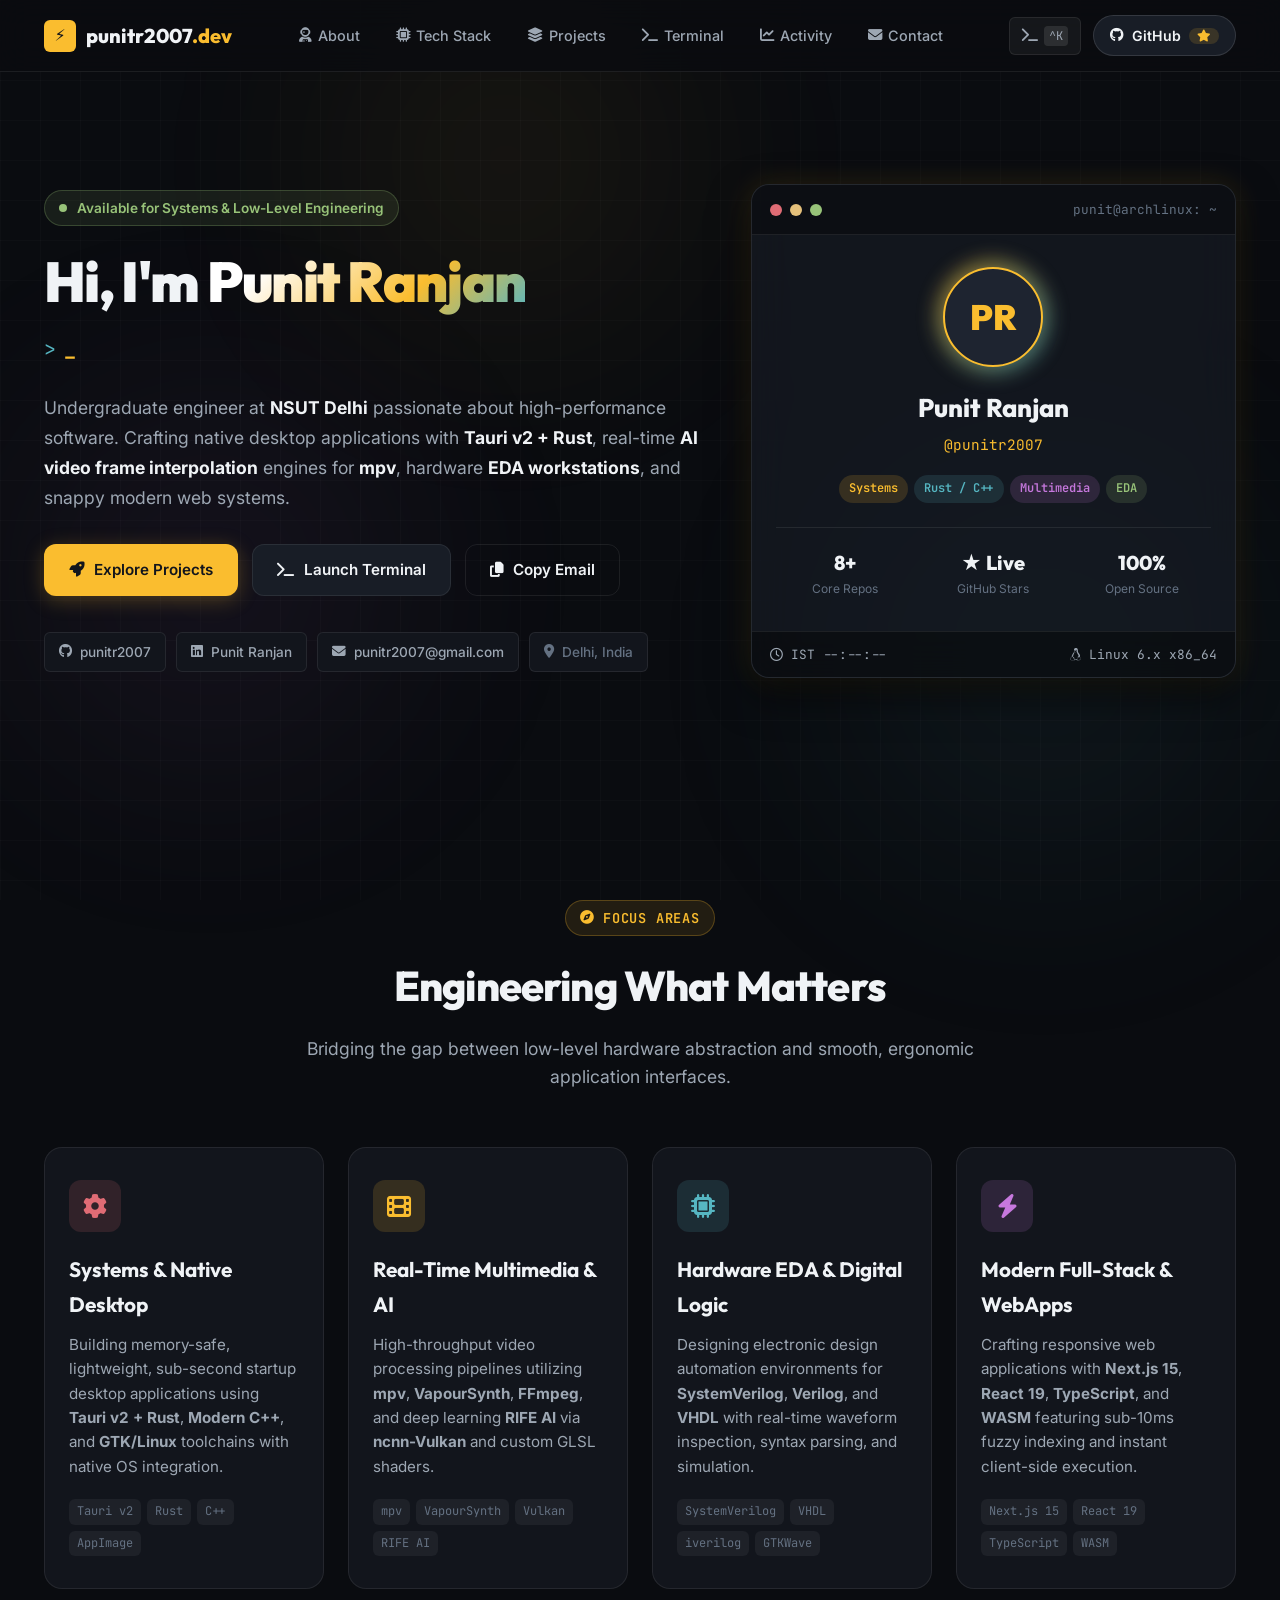
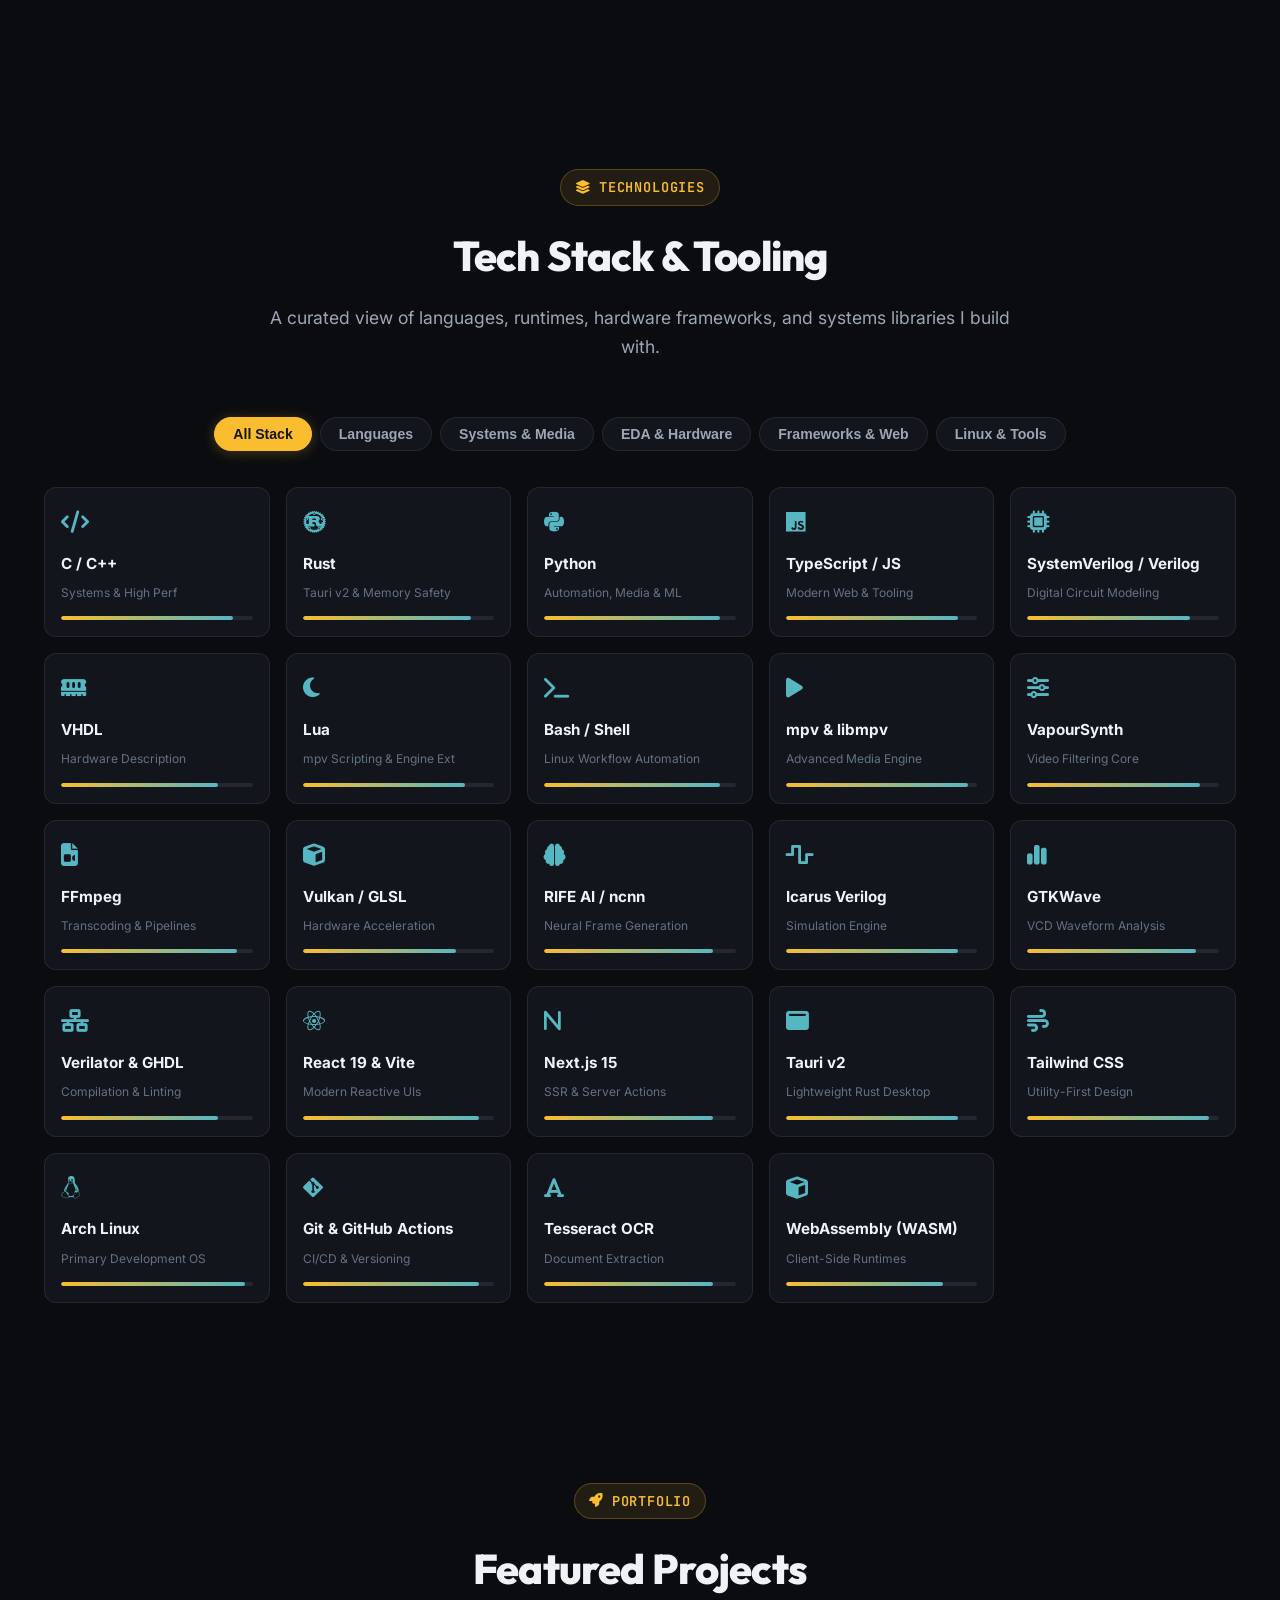
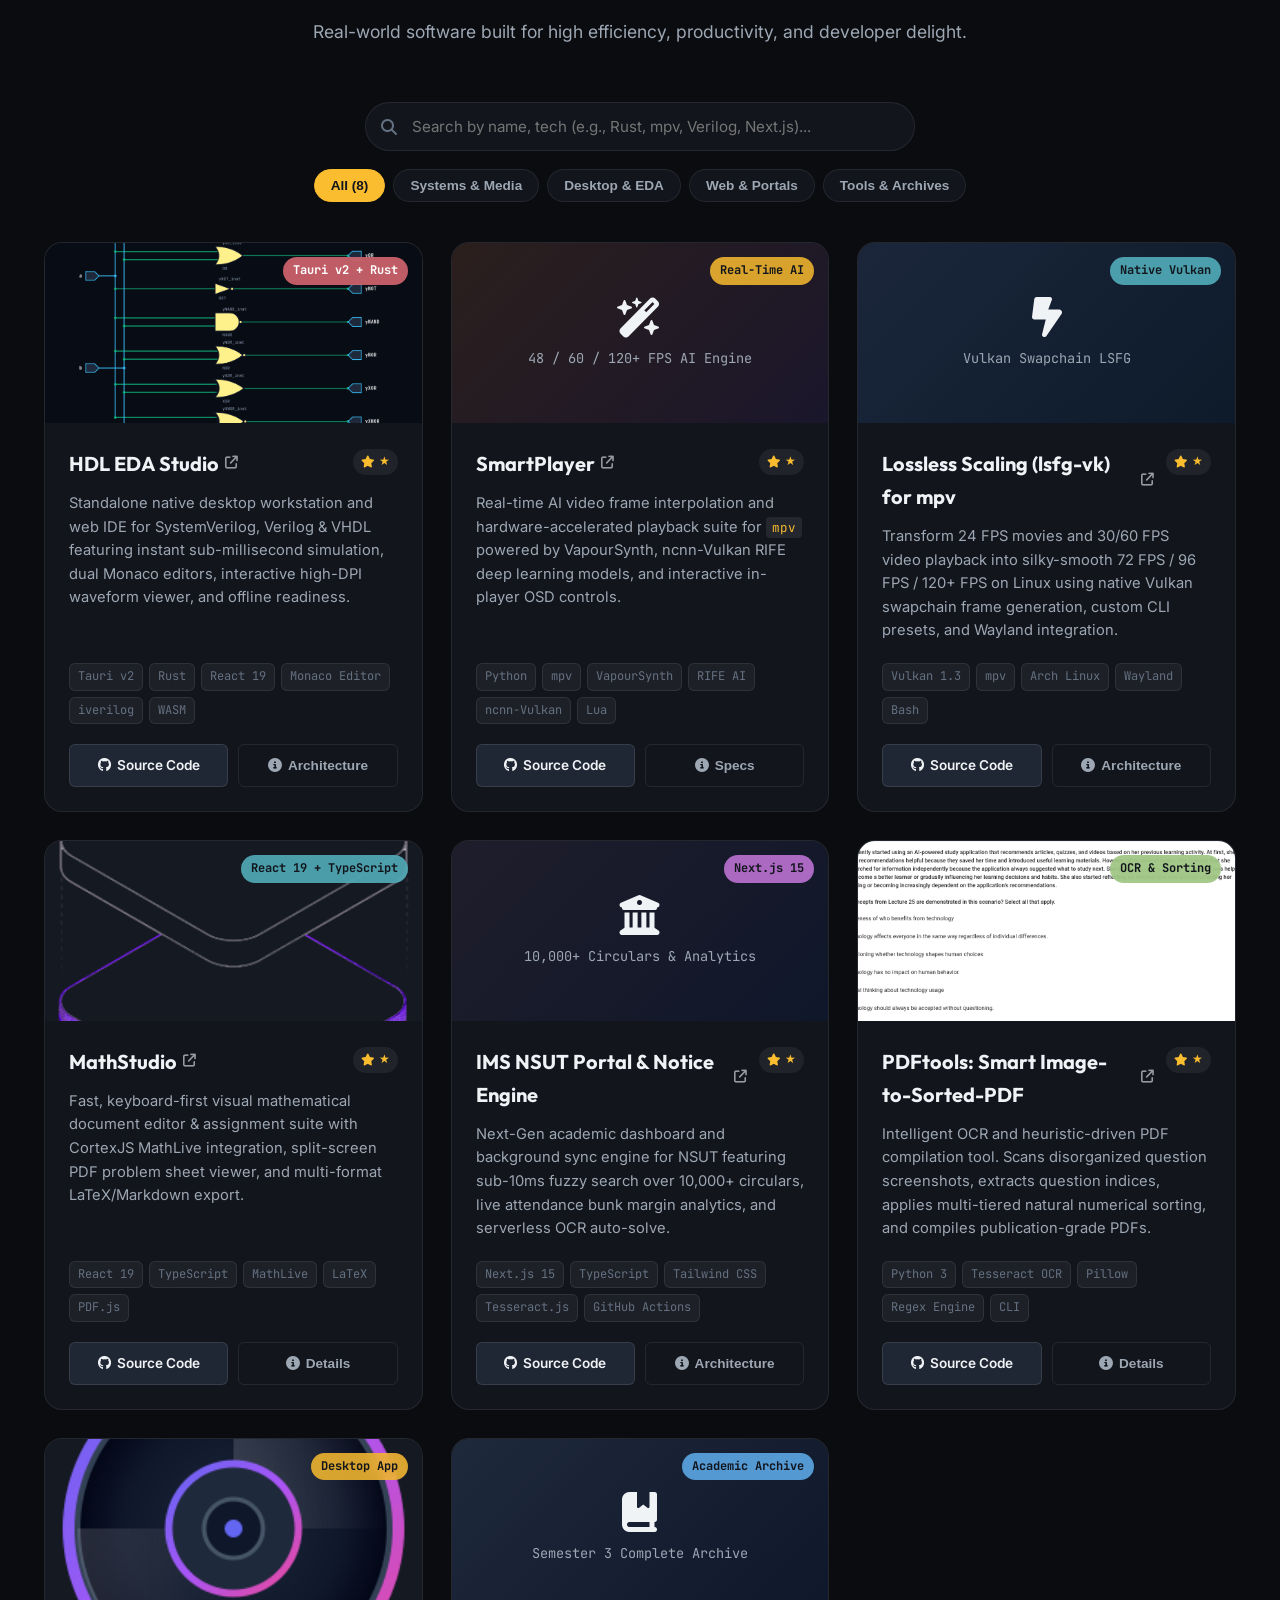
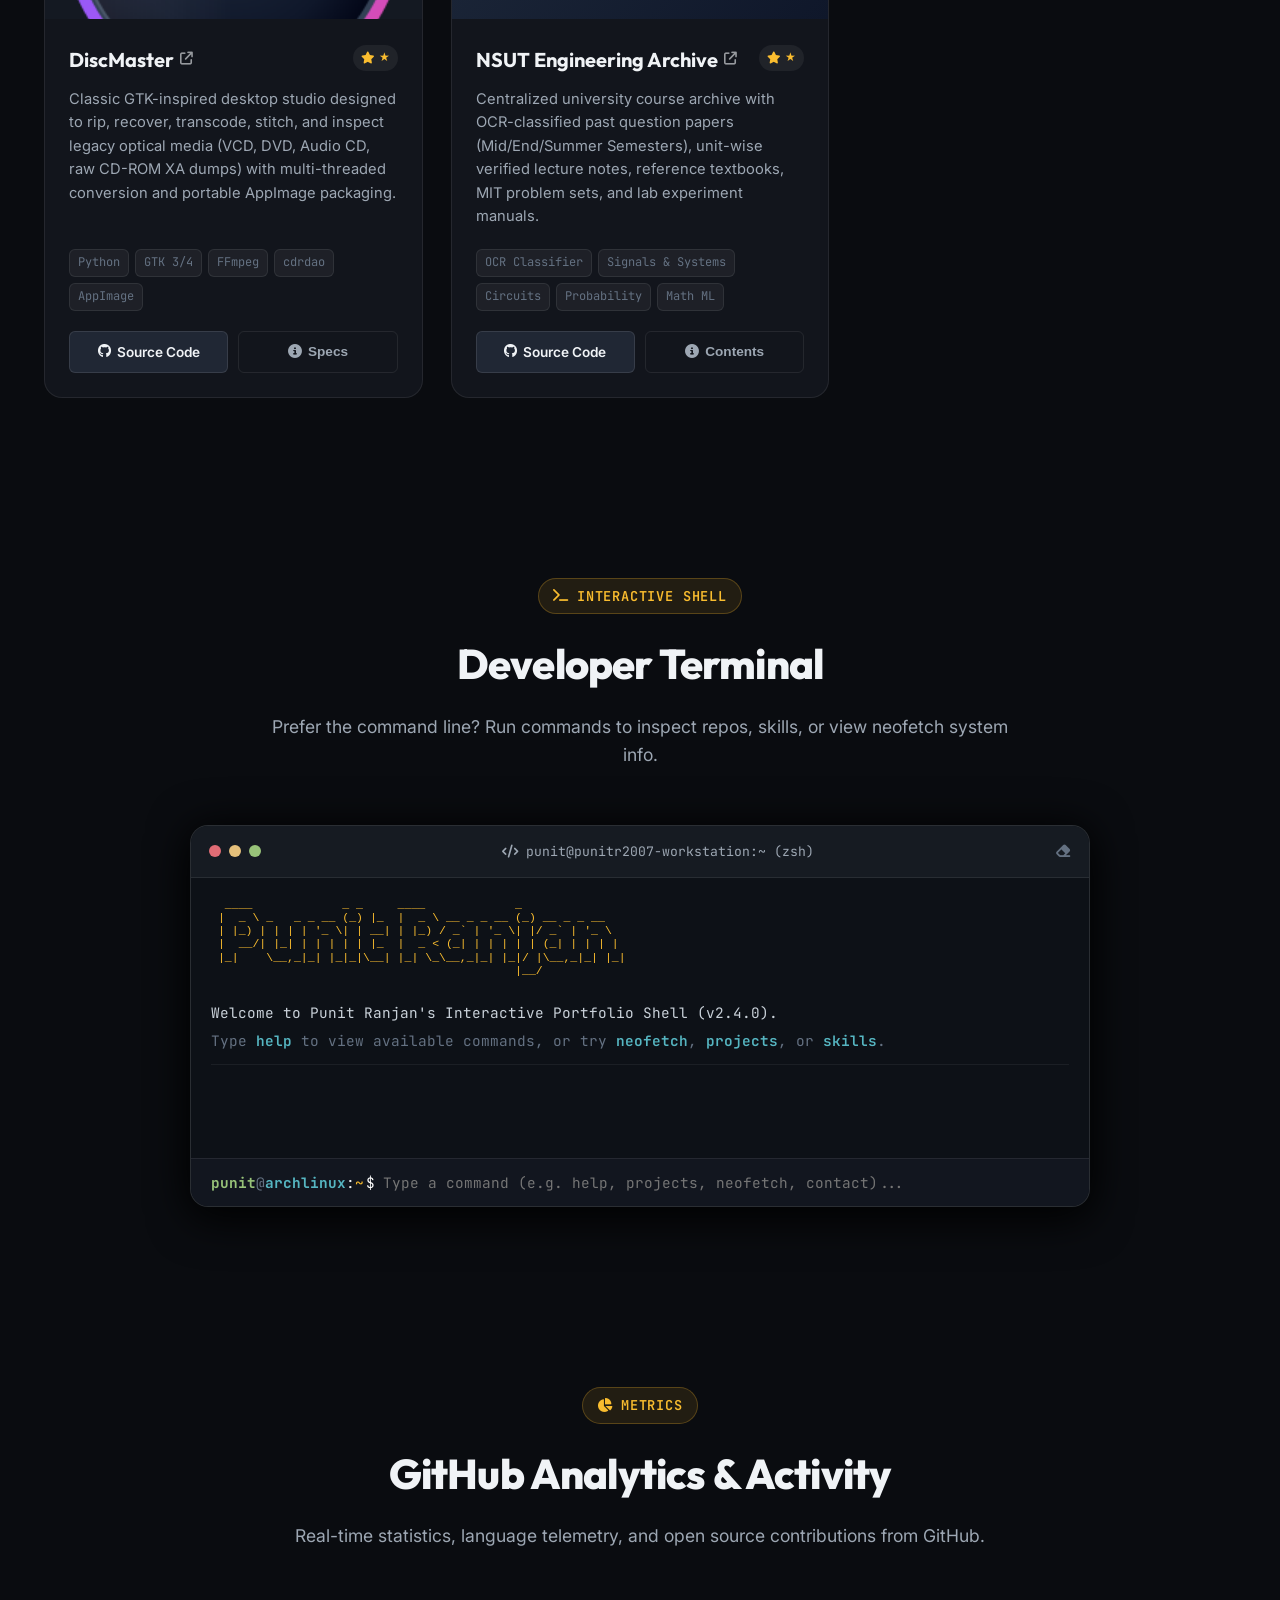
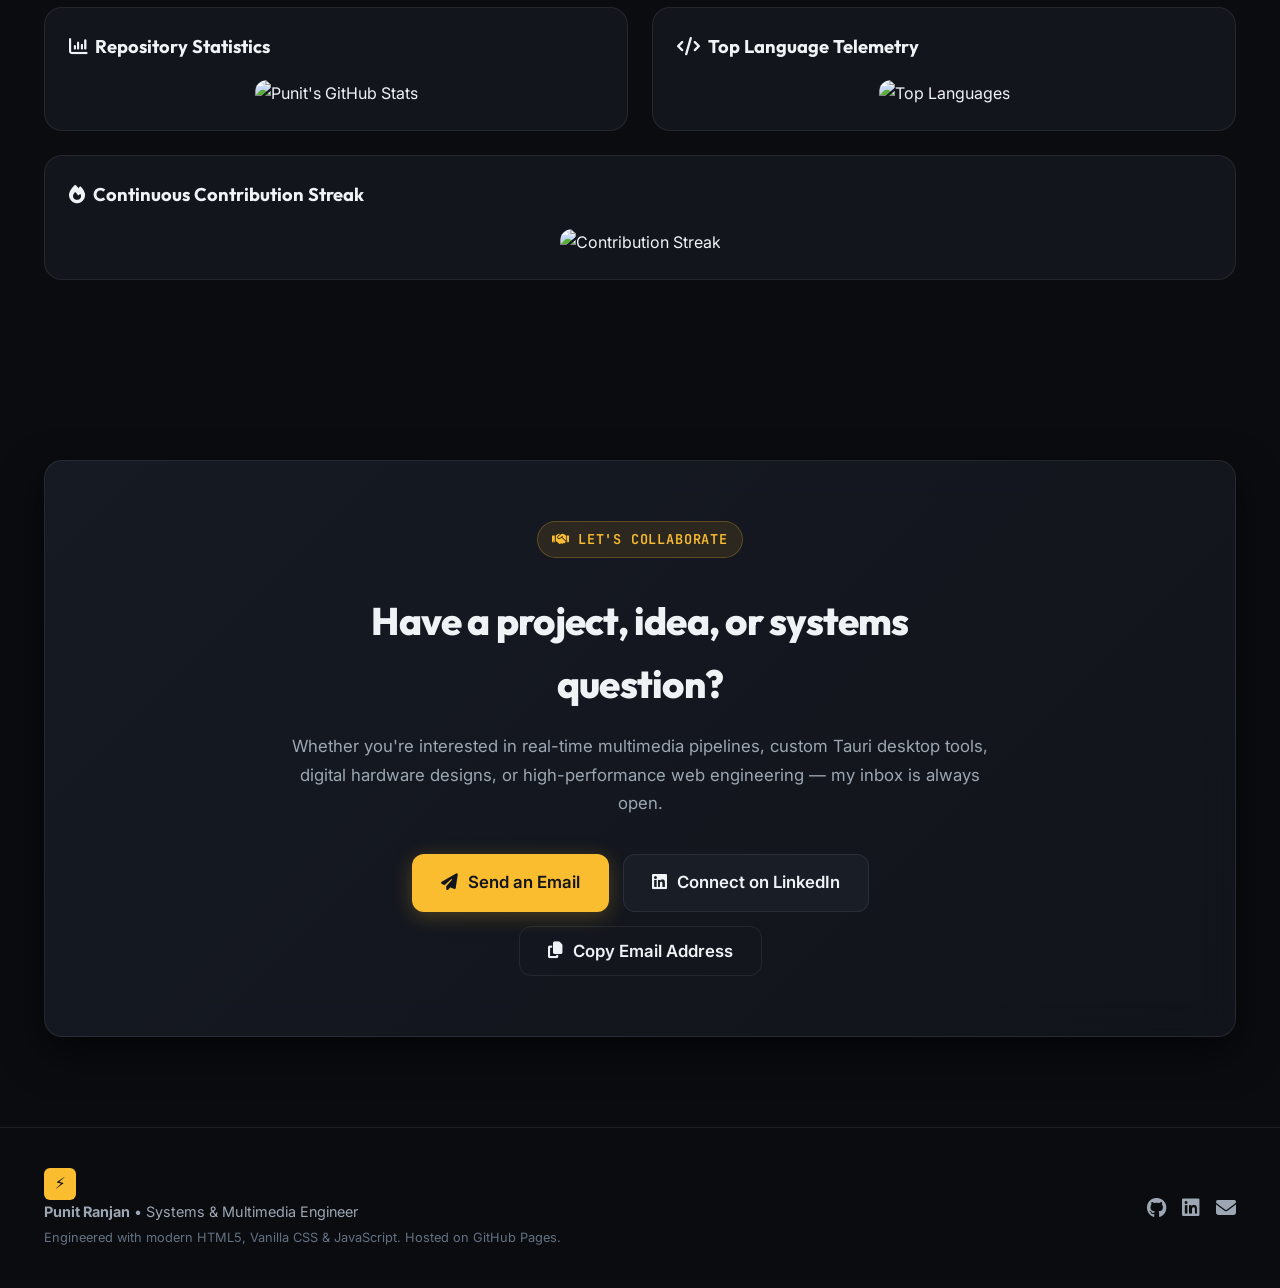
==== index.html @ 8793e2a4 "Add responsive developer portfolio showcase website with GitHub Actions Pages deployment" ====
<!DOCTYPE html>
<html lang="en" class="dark">
<head>
  <meta charset="UTF-8" />
  <meta name="viewport" content="width=device-width, initial-scale=1.0" />
  <meta name="description" content="Punit Ranjan (@punitr2007) — Systems, Multimedia & Desktop Software Engineer. Showcasing Tauri v2 + Rust EDA Workstations, Real-Time AI Video Interpolation for mpv, and High-Performance Web Apps." />
  <meta name="keywords" content="Punit Ranjan, punitr2007, Systems Developer, Tauri, Rust, C++, mpv, VapourSynth, Vulkan, EDA Tools, Verilog, Next.js, NSUT" />
  <meta name="author" content="Punit Ranjan" />
  <meta property="og:title" content="Punit Ranjan | Systems & Multimedia Developer" />
  <meta property="og:description" content="Explore open-source systems engineering, AI video interpolation, hardware EDA tooling, and desktop applications by Punit Ranjan." />
  <meta property="og:type" content="website" />
  <meta property="og:url" content="https://punitr2007.github.io/punitr2007/" />
  
  <title>Punit Ranjan (@punitr2007) — Systems &amp; Multimedia Engineer</title>

  <!-- Google Fonts -->
  <link rel="preconnect" href="https://fonts.googleapis.com" />
  <link rel="preconnect" href="https://fonts.gstatic.com" crossorigin />
  <link href="https://fonts.googleapis.com/css2?family=Fira+Code:wght@400;500;600;700&family=Inter:wght@300;400;500;600;700;800&family=Outfit:wght@400;500;600;700;800;900&family=JetBrains+Mono:wght@400;500;600;700&display=swap" rel="stylesheet" />

  <!-- Font Awesome Icons -->
  <link rel="stylesheet" href="https://cdnjs.cloudflare.com/ajax/libs/font-awesome/6.5.1/css/all.min.css" integrity="sha512-DTOQO9RWCH3ppGqcWaEA1BIZOC6xxalwEsw9c2QQeAIftl+Vegovlnee1c9QX4TctnWMn13TZye+giMm8e2LwA==" crossorigin="anonymous" referrerpolicy="no-referrer" />

  <link rel="stylesheet" href="style.css" />
  <link rel="icon" type="image/svg+xml" href="data:image/svg+xml,<svg xmlns='http://www.w3.org/2000/svg' viewBox='0 0 100 100'><text y='.9em' font-size='90'>⚡</text></svg>" />
</head>
<body>
  <!-- Ambient background glow elements -->
  <div class="bg-glow bg-glow-1" aria-hidden="true"></div>
  <div class="bg-glow bg-glow-2" aria-hidden="true"></div>
  <div class="bg-glow bg-glow-3" aria-hidden="true"></div>
  <div class="grid-overlay" aria-hidden="true"></div>

  <!-- Navigation Header -->
  <header class="site-header" id="navbar">
    <div class="nav-container">
      <a href="#hero" class="brand-logo" aria-label="Home">
        <span class="brand-badge">⚡</span>
        <span class="brand-name">punitr2007<span class="brand-dot">.dev</span></span>
      </a>

      <nav class="nav-menu" id="navMenu">
        <ul class="nav-links">
          <li><a href="#about" class="nav-link"><i class="fa-solid fa-user-astronaut"></i> About</a></li>
          <li><a href="#skills" class="nav-link"><i class="fa-solid fa-microchip"></i> Tech Stack</a></li>
          <li><a href="#projects" class="nav-link"><i class="fa-solid fa-layer-group"></i> Projects</a></li>
          <li><a href="#terminal" class="nav-link"><i class="fa-solid fa-terminal"></i> Terminal</a></li>
          <li><a href="#analytics" class="nav-link"><i class="fa-solid fa-chart-line"></i> Activity</a></li>
          <li><a href="#contact" class="nav-link"><i class="fa-solid fa-envelope"></i> Contact</a></li>
        </ul>
      </nav>

      <div class="nav-actions">
        <button id="terminalToggleBtn" class="btn-icon" title="Toggle Interactive Terminal (Ctrl+K)" aria-label="Open Terminal">
          <i class="fa-solid fa-terminal"></i>
          <span class="kbd-hint">^K</span>
        </button>
        <a href="https://github.com/punitr2007" target="_blank" rel="noopener noreferrer" class="btn-github-pill" aria-label="GitHub Profile">
          <i class="fa-brands fa-github"></i>
          <span>GitHub</span>
          <span class="github-star-count" id="headerStarCount"><i class="fa-solid fa-star"></i></span>
        </a>
        <button class="mobile-toggle" id="mobileMenuBtn" aria-label="Toggle navigation menu">
          <i class="fa-solid fa-bars"></i>
        </button>
      </div>
    </div>
  </header>

  <main>
    <!-- Hero Section -->
    <section class="hero-section" id="hero">
      <div class="container hero-grid">
        <div class="hero-content">
          <div class="status-pill" id="statusPill">
            <span class="pulse-indicator"></span>
            <span class="status-text">Available for Systems &amp; Low-Level Engineering</span>
          </div>

          <h1 class="hero-title">
            Hi, I'm <span class="gradient-text">Punit Ranjan</span>
          </h1>

          <div class="typewriter-container">
            <span class="type-prefix">&gt; </span>
            <span class="typewriter-text" id="typewriter"></span>
            <span class="cursor">_</span>
          </div>

          <p class="hero-description">
            Undergraduate engineer at <b>NSUT Delhi</b> passionate about high-performance software. Crafting native desktop applications with <b>Tauri v2 + Rust</b>, real-time <b>AI video frame interpolation</b> engines for <b>mpv</b>, hardware <b>EDA workstations</b>, and snappy modern web systems.
          </p>

          <div class="hero-cta-group">
            <a href="#projects" class="btn btn-primary">
              <i class="fa-solid fa-rocket"></i> Explore Projects
            </a>
            <a href="#terminal" class="btn btn-secondary">
              <i class="fa-solid fa-terminal"></i> Launch Terminal
            </a>
            <button class="btn btn-outline copy-email-btn" data-email="punitr2007@gmail.com" title="Click to copy email">
              <i class="fa-solid fa-copy"></i> Copy Email
            </button>
          </div>

          <div class="hero-social-strip">
            <a href="https://github.com/punitr2007" target="_blank" rel="noopener noreferrer" class="social-chip" title="GitHub">
              <i class="fa-brands fa-github"></i> <span>punitr2007</span>
            </a>
            <a href="https://www.linkedin.com/in/punit-ranjan-53088028a" target="_blank" rel="noopener noreferrer" class="social-chip" title="LinkedIn">
              <i class="fa-brands fa-linkedin"></i> <span>Punit Ranjan</span>
            </a>
            <a href="mailto:punitr2007@gmail.com" class="social-chip" title="Direct Email">
              <i class="fa-solid fa-envelope"></i> <span>punitr2007@gmail.com</span>
            </a>
            <span class="social-chip location-chip">
              <i class="fa-solid fa-location-dot"></i> <span>Delhi, India</span>
            </span>
          </div>
        </div>

        <div class="hero-visual">
          <div class="profile-card-glass">
            <div class="profile-card-header">
              <div class="window-controls">
                <span class="dot red"></span>
                <span class="dot yellow"></span>
                <span class="dot green"></span>
              </div>
              <div class="window-title">punit@archlinux: ~</div>
            </div>
            
            <div class="profile-card-body">
              <div class="avatar-wrapper">
                <div class="avatar-glow"></div>
                <div class="avatar-placeholder">
                  <span class="avatar-initials">PR</span>
                </div>
              </div>

              <div class="profile-meta">
                <h3 class="profile-name">Punit Ranjan</h3>
                <p class="profile-handle">@punitr2007</p>
                <div class="profile-tags">
                  <span class="tag tag-amber">Systems</span>
                  <span class="tag tag-cyan">Rust / C++</span>
                  <span class="tag tag-purple">Multimedia</span>
                  <span class="tag tag-green">EDA</span>
                </div>
              </div>

              <div class="quick-stats-grid">
                <div class="stat-box">
                  <span class="stat-number" id="heroReposCount">8+</span>
                  <span class="stat-label">Core Repos</span>
                </div>
                <div class="stat-box">
                  <span class="stat-number" id="heroStarsCount">★ Live</span>
                  <span class="stat-label">GitHub Stars</span>
                </div>
                <div class="stat-box">
                  <span class="stat-number">100%</span>
                  <span class="stat-label">Open Source</span>
                </div>
              </div>
            </div>

            <div class="profile-card-footer">
              <div class="live-clock">
                <i class="fa-regular fa-clock"></i> <span id="liveTime">IST --:--:--</span>
              </div>
              <div class="system-tag">
                <i class="fa-brands fa-linux"></i> Linux 6.x x86_64
              </div>
            </div>
          </div>
        </div>
      </div>
    </section>

    <!-- About & Domains Section -->
    <section class="section about-section" id="about">
      <div class="container">
        <div class="section-header">
          <span class="section-badge"><i class="fa-solid fa-compass"></i> Focus Areas</span>
          <h2 class="section-title">Engineering What Matters</h2>
          <p class="section-subtitle">Bridging the gap between low-level hardware abstraction and smooth, ergonomic application interfaces.</p>
        </div>

        <div class="domains-grid">
          <div class="domain-card">
            <div class="domain-icon-box icon-rust">
              <i class="fa-solid fa-gear"></i>
            </div>
            <h3 class="domain-title">Systems &amp; Native Desktop</h3>
            <p class="domain-desc">
              Building memory-safe, lightweight, sub-second startup desktop applications using <b>Tauri v2 + Rust</b>, <b>Modern C++</b>, and <b>GTK/Linux</b> toolchains with native OS integration.
            </p>
            <div class="domain-pills">
              <span>Tauri v2</span>
              <span>Rust</span>
              <span>C++</span>
              <span>AppImage</span>
            </div>
          </div>

          <div class="domain-card">
            <div class="domain-icon-box icon-media">
              <i class="fa-solid fa-film"></i>
            </div>
            <h3 class="domain-title">Real-Time Multimedia &amp; AI</h3>
            <p class="domain-desc">
              High-throughput video processing pipelines utilizing <b>mpv</b>, <b>VapourSynth</b>, <b>FFmpeg</b>, and deep learning <b>RIFE AI</b> via <b>ncnn-Vulkan</b> and custom GLSL shaders.
            </p>
            <div class="domain-pills">
              <span>mpv</span>
              <span>VapourSynth</span>
              <span>Vulkan</span>
              <span>RIFE AI</span>
            </div>
          </div>

          <div class="domain-card">
            <div class="domain-icon-box icon-eda">
              <i class="fa-solid fa-microchip"></i>
            </div>
            <h3 class="domain-title">Hardware EDA &amp; Digital Logic</h3>
            <p class="domain-desc">
              Designing electronic design automation environments for <b>SystemVerilog</b>, <b>Verilog</b>, and <b>VHDL</b> with real-time waveform inspection, syntax parsing, and simulation.
            </p>
            <div class="domain-pills">
              <span>SystemVerilog</span>
              <span>VHDL</span>
              <span>iverilog</span>
              <span>GTKWave</span>
            </div>
          </div>

          <div class="domain-card">
            <div class="domain-icon-box icon-web">
              <i class="fa-solid fa-bolt"></i>
            </div>
            <h3 class="domain-title">Modern Full-Stack &amp; WebApps</h3>
            <p class="domain-desc">
              Crafting responsive web applications with <b>Next.js 15</b>, <b>React 19</b>, <b>TypeScript</b>, and <b>WASM</b> featuring sub-10ms fuzzy indexing and instant client-side execution.
            </p>
            <div class="domain-pills">
              <span>Next.js 15</span>
              <span>React 19</span>
              <span>TypeScript</span>
              <span>WASM</span>
            </div>
          </div>
        </div>
      </div>
    </section>

    <!-- Tech Stack Matrix Section -->
    <section class="section skills-section" id="skills">
      <div class="container">
        <div class="section-header">
          <span class="section-badge"><i class="fa-solid fa-layer-group"></i> Technologies</span>
          <h2 class="section-title">Tech Stack &amp; Tooling</h2>
          <p class="section-subtitle">A curated view of languages, runtimes, hardware frameworks, and systems libraries I build with.</p>
        </div>

        <!-- Category Filters -->
        <div class="tech-filter-bar">
          <button class="tech-filter-btn active" data-filter="all">All Stack</button>
          <button class="tech-filter-btn" data-filter="languages">Languages</button>
          <button class="tech-filter-btn" data-filter="systems">Systems &amp; Media</button>
          <button class="tech-filter-btn" data-filter="eda">EDA &amp; Hardware</button>
          <button class="tech-filter-btn" data-filter="frameworks">Frameworks &amp; Web</button>
          <button class="tech-filter-btn" data-filter="devops">Linux &amp; Tools</button>
        </div>

        <div class="skills-grid" id="skillsContainer">
          <!-- Languages -->
          <div class="skill-item" data-category="languages">
            <div class="skill-icon"><i class="fa-solid fa-code"></i></div>
            <div class="skill-info">
              <h4>C / C++</h4>
              <span>Systems &amp; High Perf</span>
            </div>
            <div class="skill-level"><span style="width: 90%"></span></div>
          </div>

          <div class="skill-item" data-category="languages">
            <div class="skill-icon"><i class="fa-brands fa-rust"></i></div>
            <div class="skill-info">
              <h4>Rust</h4>
              <span>Tauri v2 &amp; Memory Safety</span>
            </div>
            <div class="skill-level"><span style="width: 88%"></span></div>
          </div>

          <div class="skill-item" data-category="languages">
            <div class="skill-icon"><i class="fa-brands fa-python"></i></div>
            <div class="skill-info">
              <h4>Python</h4>
              <span>Automation, Media &amp; ML</span>
            </div>
            <div class="skill-level"><span style="width: 92%"></span></div>
          </div>

          <div class="skill-item" data-category="languages">
            <div class="skill-icon"><i class="fa-brands fa-js"></i></div>
            <div class="skill-info">
              <h4>TypeScript / JS</h4>
              <span>Modern Web &amp; Tooling</span>
            </div>
            <div class="skill-level"><span style="width: 90%"></span></div>
          </div>

          <div class="skill-item" data-category="languages">
            <div class="skill-icon"><i class="fa-solid fa-microchip"></i></div>
            <div class="skill-info">
              <h4>SystemVerilog / Verilog</h4>
              <span>Digital Circuit Modeling</span>
            </div>
            <div class="skill-level"><span style="width: 85%"></span></div>
          </div>

          <div class="skill-item" data-category="languages">
            <div class="skill-icon"><i class="fa-solid fa-memory"></i></div>
            <div class="skill-info">
              <h4>VHDL</h4>
              <span>Hardware Description</span>
            </div>
            <div class="skill-level"><span style="width: 82%"></span></div>
          </div>

          <div class="skill-item" data-category="languages">
            <div class="skill-icon"><i class="fa-solid fa-moon"></i></div>
            <div class="skill-info">
              <h4>Lua</h4>
              <span>mpv Scripting &amp; Engine Ext</span>
            </div>
            <div class="skill-level"><span style="width: 85%"></span></div>
          </div>

          <div class="skill-item" data-category="languages">
            <div class="skill-icon"><i class="fa-solid fa-terminal"></i></div>
            <div class="skill-info">
              <h4>Bash / Shell</h4>
              <span>Linux Workflow Automation</span>
            </div>
            <div class="skill-level"><span style="width: 92%"></span></div>
          </div>

          <!-- Systems & Media -->
          <div class="skill-item" data-category="systems">
            <div class="skill-icon"><i class="fa-solid fa-play"></i></div>
            <div class="skill-info">
              <h4>mpv &amp; libmpv</h4>
              <span>Advanced Media Engine</span>
            </div>
            <div class="skill-level"><span style="width: 95%"></span></div>
          </div>

          <div class="skill-item" data-category="systems">
            <div class="skill-icon"><i class="fa-solid fa-sliders"></i></div>
            <div class="skill-info">
              <h4>VapourSynth</h4>
              <span>Video Filtering Core</span>
            </div>
            <div class="skill-level"><span style="width: 90%"></span></div>
          </div>

          <div class="skill-item" data-category="systems">
            <div class="skill-icon"><i class="fa-solid fa-file-video"></i></div>
            <div class="skill-info">
              <h4>FFmpeg</h4>
              <span>Transcoding &amp; Pipelines</span>
            </div>
            <div class="skill-level"><span style="width: 92%"></span></div>
          </div>

          <div class="skill-item" data-category="systems">
            <div class="skill-icon"><i class="fa-solid fa-cube"></i></div>
            <div class="skill-info">
              <h4>Vulkan / GLSL</h4>
              <span>Hardware Acceleration</span>
            </div>
            <div class="skill-level"><span style="width: 80%"></span></div>
          </div>

          <div class="skill-item" data-category="systems">
            <div class="skill-icon"><i class="fa-solid fa-brain"></i></div>
            <div class="skill-info">
              <h4>RIFE AI / ncnn</h4>
              <span>Neural Frame Generation</span>
            </div>
            <div class="skill-level"><span style="width: 88%"></span></div>
          </div>

          <!-- EDA & Hardware -->
          <div class="skill-item" data-category="eda">
            <div class="skill-icon"><i class="fa-solid fa-wave-square"></i></div>
            <div class="skill-info">
              <h4>Icarus Verilog</h4>
              <span>Simulation Engine</span>
            </div>
            <div class="skill-level"><span style="width: 90%"></span></div>
          </div>

          <div class="skill-item" data-category="eda">
            <div class="skill-icon"><i class="fa-solid fa-chart-simple"></i></div>
            <div class="skill-info">
              <h4>GTKWave</h4>
              <span>VCD Waveform Analysis</span>
            </div>
            <div class="skill-level"><span style="width: 88%"></span></div>
          </div>

          <div class="skill-item" data-category="eda">
            <div class="skill-icon"><i class="fa-solid fa-network-wired"></i></div>
            <div class="skill-info">
              <h4>Verilator &amp; GHDL</h4>
              <span>Compilation &amp; Linting</span>
            </div>
            <div class="skill-level"><span style="width: 82%"></span></div>
          </div>

          <!-- Frameworks & Web -->
          <div class="skill-item" data-category="frameworks">
            <div class="skill-icon"><i class="fa-brands fa-react"></i></div>
            <div class="skill-info">
              <h4>React 19 &amp; Vite</h4>
              <span>Modern Reactive UIs</span>
            </div>
            <div class="skill-level"><span style="width: 92%"></span></div>
          </div>

          <div class="skill-item" data-category="frameworks">
            <div class="skill-icon"><i class="fa-solid fa-n"></i></div>
            <div class="skill-info">
              <h4>Next.js 15</h4>
              <span>SSR &amp; Server Actions</span>
            </div>
            <div class="skill-level"><span style="width: 88%"></span></div>
          </div>

          <div class="skill-item" data-category="frameworks">
            <div class="skill-icon"><i class="fa-solid fa-window-maximize"></i></div>
            <div class="skill-info">
              <h4>Tauri v2</h4>
              <span>Lightweight Rust Desktop</span>
            </div>
            <div class="skill-level"><span style="width: 90%"></span></div>
          </div>

          <div class="skill-item" data-category="frameworks">
            <div class="skill-icon"><i class="fa-solid fa-wind"></i></div>
            <div class="skill-info">
              <h4>Tailwind CSS</h4>
              <span>Utility-First Design</span>
            </div>
            <div class="skill-level"><span style="width: 95%"></span></div>
          </div>

          <!-- DevOps & Tools -->
          <div class="skill-item" data-category="devops">
            <div class="skill-icon"><i class="fa-brands fa-linux"></i></div>
            <div class="skill-info">
              <h4>Arch Linux</h4>
              <span>Primary Development OS</span>
            </div>
            <div class="skill-level"><span style="width: 96%"></span></div>
          </div>

          <div class="skill-item" data-category="devops">
            <div class="skill-icon"><i class="fa-brands fa-git-alt"></i></div>
            <div class="skill-info">
              <h4>Git &amp; GitHub Actions</h4>
              <span>CI/CD &amp; Versioning</span>
            </div>
            <div class="skill-level"><span style="width: 92%"></span></div>
          </div>

          <div class="skill-item" data-category="devops">
            <div class="skill-icon"><i class="fa-solid fa-font"></i></div>
            <div class="skill-info">
              <h4>Tesseract OCR</h4>
              <span>Document Extraction</span>
            </div>
            <div class="skill-level"><span style="width: 88%"></span></div>
          </div>

          <div class="skill-item" data-category="devops">
            <div class="skill-icon"><i class="fa-solid fa-cube"></i></div>
            <div class="skill-info">
              <h4>WebAssembly (WASM)</h4>
              <span>Client-Side Runtimes</span>
            </div>
            <div class="skill-level"><span style="width: 82%"></span></div>
          </div>
        </div>
      </div>
    </section>

    <!-- Projects Showcase Section -->
    <section class="section projects-section" id="projects">
      <div class="container">
        <div class="section-header">
          <span class="section-badge"><i class="fa-solid fa-rocket"></i> Portfolio</span>
          <h2 class="section-title">Featured Projects</h2>
          <p class="section-subtitle">Real-world software built for high efficiency, productivity, and developer delight.</p>
        </div>

        <!-- Project Controls: Search & Category Pills -->
        <div class="project-controls">
          <div class="project-search-box">
            <i class="fa-solid fa-magnifying-glass"></i>
            <input type="text" id="projectSearch" placeholder="Search by name, tech (e.g., Rust, mpv, Verilog, Next.js)..." />
            <button id="clearSearchBtn" class="clear-search" style="display:none;" title="Clear search">&times;</button>
          </div>

          <div class="project-category-pills" id="projectPills">
            <button class="proj-pill active" data-filter="all">All (8)</button>
            <button class="proj-pill" data-filter="systems">Systems &amp; Media</button>
            <button class="proj-pill" data-filter="desktop">Desktop &amp; EDA</button>
            <button class="proj-pill" data-filter="web">Web &amp; Portals</button>
            <button class="proj-pill" data-filter="tools">Tools &amp; Archives</button>
          </div>
        </div>

        <!-- Project Cards Grid -->
        <div class="projects-grid" id="projectsGrid">
          
          <!-- Project 1: HDL EDA Studio -->
          <article class="project-card" data-category="desktop" data-tags="tauri rust verilog vhdl monaco wasm typescript react systemverilog">
            <div class="project-card-banner">
              <img src="assets/verilog_preview.png" alt="HDL EDA Studio Preview" onerror="this.onerror=null; this.src='https://raw.githubusercontent.com/punitr2007/Verilog_Tool/main/assets/preview.png';" />
              <div class="banner-badge badge-rust">Tauri v2 + Rust</div>
            </div>
            <div class="project-card-body">
              <div class="project-card-header">
                <h3 class="project-title">
                  <a href="https://github.com/punitr2007/Verilog_Tool" target="_blank" rel="noopener noreferrer">
                    HDL EDA Studio <i class="fa-solid fa-arrow-up-right-from-square"></i>
                  </a>
                </h3>
                <div class="repo-meta-badges">
                  <span class="meta-badge stars" data-repo="punitr2007/Verilog_Tool"><i class="fa-solid fa-star"></i> <span class="count">★</span></span>
                </div>
              </div>
              <p class="project-desc">
                Standalone native desktop workstation and web IDE for SystemVerilog, Verilog &amp; VHDL featuring instant sub-millisecond simulation, dual Monaco editors, interactive high-DPI waveform viewer, and offline readiness.
              </p>
              <div class="tech-tags">
                <span>Tauri v2</span>
                <span>Rust</span>
                <span>React 19</span>
                <span>Monaco Editor</span>
                <span>iverilog</span>
                <span>WASM</span>
              </div>
              <div class="project-card-actions">
                <a href="https://github.com/punitr2007/Verilog_Tool" target="_blank" rel="noopener noreferrer" class="btn-card primary">
                  <i class="fa-brands fa-github"></i> Source Code
                </a>
                <button class="btn-card secondary open-modal-btn" data-project="verilog_tool">
                  <i class="fa-solid fa-circle-info"></i> Architecture
                </button>
              </div>
            </div>
          </article>

          <!-- Project 2: SmartPlayer -->
          <article class="project-card" data-category="systems" data-tags="python mpv vapoursynth vulkan rife ai linux glsl shaders lua">
            <div class="project-card-banner banner-gradient-media">
              <div class="banner-abstract-icon">
                <i class="fa-solid fa-wand-magic-sparkles"></i>
                <span>48 / 60 / 120+ FPS AI Engine</span>
              </div>
              <div class="banner-badge badge-amber">Real-Time AI</div>
            </div>
            <div class="project-card-body">
              <div class="project-card-header">
                <h3 class="project-title">
                  <a href="https://github.com/punitr2007/SmartPlayer" target="_blank" rel="noopener noreferrer">
                    SmartPlayer <i class="fa-solid fa-arrow-up-right-from-square"></i>
                  </a>
                </h3>
                <div class="repo-meta-badges">
                  <span class="meta-badge stars" data-repo="punitr2007/SmartPlayer"><i class="fa-solid fa-star"></i> <span class="count">★</span></span>
                </div>
              </div>
              <p class="project-desc">
                Real-time AI video frame interpolation and hardware-accelerated playback suite for <code>mpv</code> powered by VapourSynth, ncnn-Vulkan RIFE deep learning models, and interactive in-player OSD controls.
              </p>
              <div class="tech-tags">
                <span>Python</span>
                <span>mpv</span>
                <span>VapourSynth</span>
                <span>RIFE AI</span>
                <span>ncnn-Vulkan</span>
                <span>Lua</span>
              </div>
              <div class="project-card-actions">
                <a href="https://github.com/punitr2007/SmartPlayer" target="_blank" rel="noopener noreferrer" class="btn-card primary">
                  <i class="fa-brands fa-github"></i> Source Code
                </a>
                <button class="btn-card secondary open-modal-btn" data-project="smartplayer">
                  <i class="fa-solid fa-circle-info"></i> Specs
                </button>
              </div>
            </div>
          </article>

          <!-- Project 3: Lossless Scaling mpv -->
          <article class="project-card" data-category="systems" data-tags="vulkan mpv linux arch bash shell wayland x11 shaders lsfg">
            <div class="project-card-banner banner-gradient-vulkan">
              <div class="banner-abstract-icon">
                <i class="fa-solid fa-bolt-lightning"></i>
                <span>Vulkan Swapchain LSFG</span>
              </div>
              <div class="banner-badge badge-cyan">Native Vulkan</div>
            </div>
            <div class="project-card-body">
              <div class="project-card-header">
                <h3 class="project-title">
                  <a href="https://github.com/punitr2007/lsfg-mpv-interpolation-configs" target="_blank" rel="noopener noreferrer">
                    Lossless Scaling (lsfg-vk) for mpv <i class="fa-solid fa-arrow-up-right-from-square"></i>
                  </a>
                </h3>
                <div class="repo-meta-badges">
                  <span class="meta-badge stars" data-repo="punitr2007/lsfg-mpv-interpolation-configs"><i class="fa-solid fa-star"></i> <span class="count">★</span></span>
                </div>
              </div>
              <p class="project-desc">
                Transform 24 FPS movies and 30/60 FPS video playback into silky-smooth 72 FPS / 96 FPS / 120+ FPS on Linux using native Vulkan swapchain frame generation, custom CLI presets, and Wayland integration.
              </p>
              <div class="tech-tags">
                <span>Vulkan 1.3</span>
                <span>mpv</span>
                <span>Arch Linux</span>
                <span>Wayland</span>
                <span>Bash</span>
              </div>
              <div class="project-card-actions">
                <a href="https://github.com/punitr2007/lsfg-mpv-interpolation-configs" target="_blank" rel="noopener noreferrer" class="btn-card primary">
                  <i class="fa-brands fa-github"></i> Source Code
                </a>
                <button class="btn-card secondary open-modal-btn" data-project="lsfg_mpv">
                  <i class="fa-solid fa-circle-info"></i> Architecture
                </button>
              </div>
            </div>
          </article>

          <!-- Project 4: MathStudio -->
          <article class="project-card" data-category="desktop" data-tags="react vite typescript latex mathlive pdf splitview tailwind">
            <div class="project-card-banner">
              <img src="assets/mathstudio.png" alt="MathStudio Preview" onerror="this.onerror=null; this.src='https://raw.githubusercontent.com/punitr2007/mathstudio/main/src/assets/hero.png';" />
              <div class="banner-badge badge-cyan">React 19 + TypeScript</div>
            </div>
            <div class="project-card-body">
              <div class="project-card-header">
                <h3 class="project-title">
                  <a href="https://github.com/punitr2007/mathstudio" target="_blank" rel="noopener noreferrer">
                    MathStudio <i class="fa-solid fa-arrow-up-right-from-square"></i>
                  </a>
                </h3>
                <div class="repo-meta-badges">
                  <span class="meta-badge stars" data-repo="punitr2007/mathstudio"><i class="fa-solid fa-star"></i> <span class="count">★</span></span>
                </div>
              </div>
              <p class="project-desc">
                Fast, keyboard-first visual mathematical document editor &amp; assignment suite with CortexJS MathLive integration, split-screen PDF problem sheet viewer, and multi-format LaTeX/Markdown export.
              </p>
              <div class="tech-tags">
                <span>React 19</span>
                <span>TypeScript</span>
                <span>MathLive</span>
                <span>LaTeX</span>
                <span>PDF.js</span>
              </div>
              <div class="project-card-actions">
                <a href="https://github.com/punitr2007/mathstudio" target="_blank" rel="noopener noreferrer" class="btn-card primary">
                  <i class="fa-brands fa-github"></i> Source Code
                </a>
                <button class="btn-card secondary open-modal-btn" data-project="mathstudio">
                  <i class="fa-solid fa-circle-info"></i> Details
                </button>
              </div>
            </div>
          </article>

          <!-- Project 5: IMS NSUT Modern Portal -->
          <article class="project-card" data-category="web" data-tags="nextjs typescript tailwind scraper search ocr nsut student attendance">
            <div class="project-card-banner banner-gradient-nextjs">
              <div class="banner-abstract-icon">
                <i class="fa-solid fa-building-columns"></i>
                <span>10,000+ Circulars &amp; Analytics</span>
              </div>
              <div class="banner-badge badge-purple">Next.js 15</div>
            </div>
            <div class="project-card-body">
              <div class="project-card-header">
                <h3 class="project-title">
                  <a href="https://github.com/punitr2007/ims_app" target="_blank" rel="noopener noreferrer">
                    IMS NSUT Portal &amp; Notice Engine <i class="fa-solid fa-arrow-up-right-from-square"></i>
                  </a>
                </h3>
                <div class="repo-meta-badges">
                  <span class="meta-badge stars" data-repo="punitr2007/ims_app"><i class="fa-solid fa-star"></i> <span class="count">★</span></span>
                </div>
              </div>
              <p class="project-desc">
                Next-Gen academic dashboard and background sync engine for NSUT featuring sub-10ms fuzzy search over 10,000+ circulars, live attendance bunk margin analytics, and serverless OCR auto-solve.
              </p>
              <div class="tech-tags">
                <span>Next.js 15</span>
                <span>TypeScript</span>
                <span>Tailwind CSS</span>
                <span>Tesseract.js</span>
                <span>GitHub Actions</span>
              </div>
              <div class="project-card-actions">
                <a href="https://github.com/punitr2007/ims_app" target="_blank" rel="noopener noreferrer" class="btn-card primary">
                  <i class="fa-brands fa-github"></i> Source Code
                </a>
                <button class="btn-card secondary open-modal-btn" data-project="ims_app">
                  <i class="fa-solid fa-circle-info"></i> Architecture
                </button>
              </div>
            </div>
          </article>

          <!-- Project 6: PDFtools -->
          <article class="project-card" data-category="tools" data-tags="python ocr tesseract regex pillow pdf sorting heuristics">
            <div class="project-card-banner">
              <img src="assets/pdftools.png" alt="PDFtools Preview" onerror="this.onerror=null; this.src='https://raw.githubusercontent.com/punitr2007/PDFtools/main/Images/Screenshot_20260912_160832.png';" />
              <div class="banner-badge badge-green">OCR &amp; Sorting</div>
            </div>
            <div class="project-card-body">
              <div class="project-card-header">
                <h3 class="project-title">
                  <a href="https://github.com/punitr2007/PDFtools" target="_blank" rel="noopener noreferrer">
                    PDFtools: Smart Image-to-Sorted-PDF <i class="fa-solid fa-arrow-up-right-from-square"></i>
                  </a>
                </h3>
                <div class="repo-meta-badges">
                  <span class="meta-badge stars" data-repo="punitr2007/PDFtools"><i class="fa-solid fa-star"></i> <span class="count">★</span></span>
                </div>
              </div>
              <p class="project-desc">
                Intelligent OCR and heuristic-driven PDF compilation tool. Scans disorganized question screenshots, extracts question indices, applies multi-tiered natural numerical sorting, and compiles publication-grade PDFs.
              </p>
              <div class="tech-tags">
                <span>Python 3</span>
                <span>Tesseract OCR</span>
                <span>Pillow</span>
                <span>Regex Engine</span>
                <span>CLI</span>
              </div>
              <div class="project-card-actions">
                <a href="https://github.com/punitr2007/PDFtools" target="_blank" rel="noopener noreferrer" class="btn-card primary">
                  <i class="fa-brands fa-github"></i> Source Code
                </a>
                <button class="btn-card secondary open-modal-btn" data-project="pdftools">
                  <i class="fa-solid fa-circle-info"></i> Details
                </button>
              </div>
            </div>
          </article>

          <!-- Project 7: DiscMaster -->
          <article class="project-card" data-category="desktop" data-tags="python gtk ffmpeg media cd dvd vcd ripping appimage linux">
            <div class="project-card-banner">
              <img src="assets/discmaster.png" alt="DiscMaster Preview" onerror="this.onerror=null; this.src='https://raw.githubusercontent.com/punitr2007/Discmaster/main/assets/discmaster.png';" />
              <div class="banner-badge badge-amber">Desktop App</div>
            </div>
            <div class="project-card-body">
              <div class="project-card-header">
                <h3 class="project-title">
                  <a href="https://github.com/punitr2007/Discmaster" target="_blank" rel="noopener noreferrer">
                    DiscMaster <i class="fa-solid fa-arrow-up-right-from-square"></i>
                  </a>
                </h3>
                <div class="repo-meta-badges">
                  <span class="meta-badge stars" data-repo="punitr2007/Discmaster"><i class="fa-solid fa-star"></i> <span class="count">★</span></span>
                </div>
              </div>
              <p class="project-desc">
                Classic GTK-inspired desktop studio designed to rip, recover, transcode, stitch, and inspect legacy optical media (VCD, DVD, Audio CD, raw CD-ROM XA dumps) with multi-threaded conversion and portable AppImage packaging.
              </p>
              <div class="tech-tags">
                <span>Python</span>
                <span>GTK 3/4</span>
                <span>FFmpeg</span>
                <span>cdrdao</span>
                <span>AppImage</span>
              </div>
              <div class="project-card-actions">
                <a href="https://github.com/punitr2007/Discmaster" target="_blank" rel="noopener noreferrer" class="btn-card primary">
                  <i class="fa-brands fa-github"></i> Source Code
                </a>
                <button class="btn-card secondary open-modal-btn" data-project="discmaster">
                  <i class="fa-solid fa-circle-info"></i> Specs
                </button>
              </div>
            </div>
          </article>

          <!-- Project 8: Study-Material -->
          <article class="project-card" data-category="tools" data-tags="academic nsut notes pyqs ocr engineering signals circuits math">
            <div class="project-card-banner banner-gradient-academic">
              <div class="banner-abstract-icon">
                <i class="fa-solid fa-book-bookmark"></i>
                <span>Semester 3 Complete Archive</span>
              </div>
              <div class="banner-badge badge-blue">Academic Archive</div>
            </div>
            <div class="project-card-body">
              <div class="project-card-header">
                <h3 class="project-title">
                  <a href="https://github.com/punitr2007/Study-Material" target="_blank" rel="noopener noreferrer">
                    NSUT Engineering Archive <i class="fa-solid fa-arrow-up-right-from-square"></i>
                  </a>
                </h3>
                <div class="repo-meta-badges">
                  <span class="meta-badge stars" data-repo="punitr2007/Study-Material"><i class="fa-solid fa-star"></i> <span class="count">★</span></span>
                </div>
              </div>
              <p class="project-desc">
                Centralized university course archive with OCR-classified past question papers (Mid/End/Summer Semesters), unit-wise verified lecture notes, reference textbooks, MIT problem sets, and lab experiment manuals.
              </p>
              <div class="tech-tags">
                <span>OCR Classifier</span>
                <span>Signals &amp; Systems</span>
                <span>Circuits</span>
                <span>Probability</span>
                <span>Math ML</span>
              </div>
              <div class="project-card-actions">
                <a href="https://github.com/punitr2007/Study-Material" target="_blank" rel="noopener noreferrer" class="btn-card primary">
                  <i class="fa-brands fa-github"></i> Source Code
                </a>
                <button class="btn-card secondary open-modal-btn" data-project="study_material">
                  <i class="fa-solid fa-circle-info"></i> Contents
                </button>
              </div>
            </div>
          </article>

        </div>
      </div>
    </section>

    <!-- Interactive In-Browser CLI Terminal Section -->
    <section class="section terminal-section" id="terminal">
      <div class="container">
        <div class="section-header">
          <span class="section-badge"><i class="fa-solid fa-terminal"></i> Interactive Shell</span>
          <h2 class="section-title">Developer Terminal</h2>
          <p class="section-subtitle">Prefer the command line? Run commands to inspect repos, skills, or view neofetch system info.</p>
        </div>

        <div class="terminal-container">
          <div class="terminal-header">
            <div class="terminal-dots">
              <span class="dot red" title="Close" id="termDotRed"></span>
              <span class="dot yellow" title="Minimize"></span>
              <span class="dot green" title="Maximize"></span>
            </div>
            <div class="terminal-tab">
              <i class="fa-solid fa-code"></i> punit@punitr2007-workstation:~ (zsh)
            </div>
            <div class="terminal-controls">
              <button id="clearTermBtn" title="Clear screen (Ctrl+L)"><i class="fa-solid fa-eraser"></i></button>
            </div>
          </div>

          <div class="terminal-body" id="terminalOutput">
            <div class="term-line banner-line">
              <pre class="ascii-art">
  ____             _ _     ____             _             
 |  _ \ _   _ _ __ (_) |_  |  _ \ __ _ _ __ (_) __ _ _ __  
 | |_) | | | | '_ \| | __| | |_) / _` | '_ \| |/ _` | '_ \ 
 |  __/| |_| | | | | | |_  |  _ < (_| | | | | | (_| | | | |
 |_|    \__,_|_| |_|_|\__| |_| \_\__,_|_| |_|/ |\__,_|_| |_|
                                            |__/            
              </pre>
            </div>
            <div class="term-line">
              Welcome to Punit Ranjan's Interactive Portfolio Shell (v2.4.0).
            </div>
            <div class="term-line text-dim">
              Type <span class="term-cmd">help</span> to view available commands, or try <span class="term-cmd">neofetch</span>, <span class="term-cmd">projects</span>, or <span class="term-cmd">skills</span>.
            </div>
            <div class="term-divider"></div>
          </div>

          <div class="terminal-input-row">
            <span class="prompt-user">punit</span><span class="prompt-at">@</span><span class="prompt-host">archlinux</span>:<span class="prompt-path">~</span><span class="prompt-char">$</span>
            <input type="text" id="terminalInput" autocomplete="off" spellcheck="false" placeholder="Type a command (e.g. help, projects, neofetch, contact)..." />
          </div>
        </div>
      </div>
    </section>

    <!-- GitHub Activity & Analytics Section -->
    <section class="section analytics-section" id="analytics">
      <div class="container">
        <div class="section-header">
          <span class="section-badge"><i class="fa-solid fa-chart-pie"></i> Metrics</span>
          <h2 class="section-title">GitHub Analytics &amp; Activity</h2>
          <p class="section-subtitle">Real-time statistics, language telemetry, and open source contributions from GitHub.</p>
        </div>

        <div class="analytics-grid">
          <div class="analytics-card">
            <div class="analytics-card-header">
              <i class="fa-solid fa-chart-column"></i> Repository Statistics
            </div>
            <div class="analytics-card-body">
              <img src="https://github-readme-stats.vercel.app/api?username=punitr2007&show_icons=true&theme=gruvbox&hide_border=true&count_private=true&include_all_commits=true" alt="Punit's GitHub Stats" loading="lazy" />
            </div>
          </div>

          <div class="analytics-card">
            <div class="analytics-card-header">
              <i class="fa-solid fa-code"></i> Top Language Telemetry
            </div>
            <div class="analytics-card-body">
              <img src="https://github-readme-stats.vercel.app/api/top-langs/?username=punitr2007&layout=compact&theme=gruvbox&hide_border=true&langs_count=8" alt="Top Languages" loading="lazy" />
            </div>
          </div>

          <div class="analytics-card card-full">
            <div class="analytics-card-header">
              <i class="fa-solid fa-fire"></i> Continuous Contribution Streak
            </div>
            <div class="analytics-card-body">
              <img src="https://github-readme-streak-stats.herokuapp.com/?user=punitr2007&theme=gruvbox&hide_border=true" alt="Contribution Streak" loading="lazy" />
            </div>
          </div>
        </div>
      </div>
    </section>

    <!-- Contact & Footer Section -->
    <section class="section contact-section" id="contact">
      <div class="container">
        <div class="contact-box-glass">
          <div class="contact-content">
            <span class="section-badge"><i class="fa-solid fa-handshake"></i> Let's Collaborate</span>
            <h2 class="contact-title">Have a project, idea, or systems question?</h2>
            <p class="contact-desc">
              Whether you're interested in real-time multimedia pipelines, custom Tauri desktop tools, digital hardware designs, or high-performance web engineering — my inbox is always open.
            </p>

            <div class="contact-actions">
              <a href="mailto:punitr2007@gmail.com" class="btn btn-primary btn-lg">
                <i class="fa-solid fa-paper-plane"></i> Send an Email
              </a>
              <a href="https://www.linkedin.com/in/punit-ranjan-53088028a" target="_blank" rel="noopener noreferrer" class="btn btn-secondary btn-lg">
                <i class="fa-brands fa-linkedin"></i> Connect on LinkedIn
              </a>
              <button class="btn btn-outline btn-lg copy-email-btn" data-email="punitr2007@gmail.com">
                <i class="fa-solid fa-copy"></i> Copy Email Address
              </button>
            </div>
          </div>
        </div>
      </div>
    </section>
  </main>

  <footer class="site-footer">
    <div class="container footer-content">
      <div class="footer-left">
        <span class="brand-badge">⚡</span> <b>Punit Ranjan</b> &bull; Systems &amp; Multimedia Engineer
        <p class="footer-subtext">Engineered with modern HTML5, Vanilla CSS &amp; JavaScript. Hosted on GitHub Pages.</p>
      </div>
      <div class="footer-right">
        <a href="https://github.com/punitr2007" target="_blank" rel="noopener noreferrer" aria-label="GitHub"><i class="fa-brands fa-github"></i></a>
        <a href="https://www.linkedin.com/in/punit-ranjan-53088028a" target="_blank" rel="noopener noreferrer" aria-label="LinkedIn"><i class="fa-brands fa-linkedin"></i></a>
        <a href="mailto:punitr2007@gmail.com" aria-label="Email"><i class="fa-solid fa-envelope"></i></a>
      </div>
    </div>
  </footer>

  <!-- Project Details Modal -->
  <div class="modal-backdrop" id="projectModal" aria-hidden="true">
    <div class="modal-window">
      <div class="modal-header">
        <div class="modal-title-box">
          <span class="modal-badge" id="modalBadge">Architecture</span>
          <h3 id="modalTitle">Project Title</h3>
        </div>
        <button class="modal-close" id="modalCloseBtn" aria-label="Close modal">&times;</button>
      </div>
      <div class="modal-body" id="modalBody">
        <!-- Injected via JavaScript -->
      </div>
      <div class="modal-footer" id="modalFooter">
        <!-- Injected via JavaScript -->
      </div>
    </div>
  </div>

  <!-- Toast Notification Container -->
  <div class="toast-container" id="toastContainer"></div>

  <script src="app.js"></script>
</body>
</html>
---- style.css ----
/* ==========================================================================
   Punit Ranjan (@punitr2007) - Developer Portfolio Design System
   High-Aesthetic Obsidian & Cyber Gruvbox Palette
   ========================================================================== */

:root {
  /* Color Palette Tokens */
  --bg-main: #0a0c10;
  --bg-surface: #12151c;
  --bg-surface-elevated: #181d26;
  --bg-glass: rgba(18, 21, 28, 0.75);
  --bg-glass-card: rgba(24, 29, 38, 0.65);
  --bg-glass-hover: rgba(30, 36, 48, 0.85);

  --border-subtle: rgba(255, 255, 255, 0.08);
  --border-accent: rgba(250, 189, 47, 0.35);
  --border-glow: rgba(86, 182, 194, 0.4);

  /* Gruvbox & Cyber Accent Colors */
  --accent-amber: #fabd2f;
  --accent-amber-glow: rgba(250, 189, 47, 0.25);
  --accent-cyan: #56b6c2;
  --accent-cyan-glow: rgba(86, 182, 194, 0.25);
  --accent-emerald: #98c379;
  --accent-emerald-glow: rgba(152, 195, 121, 0.25);
  --accent-purple: #c678dd;
  --accent-purple-glow: rgba(198, 120, 221, 0.25);
  --accent-blue: #61afef;
  --accent-rust: #e06c75;

  /* Typography Colors */
  --text-primary: #f0f3f6;
  --text-secondary: #9da7b3;
  --text-muted: #647182;
  --text-code: #fabd2f;

  /* Fonts */
  --font-sans: 'Inter', system-ui, -apple-system, BlinkMacSystemFont, 'Segoe UI', Roboto, sans-serif;
  --font-display: 'Outfit', var(--font-sans);
  --font-mono: 'JetBrains Mono', 'Fira Code', monospace;

  /* Layout */
  --container-max: 1240px;
  --nav-height: 72px;
  --radius-sm: 6px;
  --radius-md: 12px;
  --radius-lg: 18px;
  --radius-full: 9999px;

  /* Shadows */
  --shadow-sm: 0 2px 8px rgba(0, 0, 0, 0.3);
  --shadow-md: 0 8px 24px rgba(0, 0, 0, 0.4);
  --shadow-lg: 0 16px 40px rgba(0, 0, 0, 0.6);
  --shadow-glow-amber: 0 0 30px rgba(250, 189, 47, 0.15);
  --shadow-glow-cyan: 0 0 30px rgba(86, 182, 194, 0.15);

  /* Transitions */
  --transition-fast: 0.18s cubic-bezier(0.16, 1, 0.3, 1);
  --transition-normal: 0.28s cubic-bezier(0.16, 1, 0.3, 1);
  --transition-slow: 0.45s cubic-bezier(0.16, 1, 0.3, 1);
}

/* Base Reset */
*, *::before, *::after {
  box-sizing: border-box;
  margin: 0;
  padding: 0;
}

html {
  scroll-behavior: smooth;
  scroll-padding-top: calc(var(--nav-height) + 20px);
  color-scheme: dark;
}

body {
  background-color: var(--bg-main);
  color: var(--text-primary);
  font-family: var(--font-sans);
  line-height: 1.65;
  font-size: 16px;
  overflow-x: hidden;
  position: relative;
  min-height: 100vh;
  -webkit-font-smoothing: antialiased;
  -moz-osx-font-smoothing: grayscale;
}

/* Custom Scrollbar */
::-webkit-scrollbar {
  width: 9px;
}
::-webkit-scrollbar-track {
  background: var(--bg-main);
}
::-webkit-scrollbar-thumb {
  background: rgba(255, 255, 255, 0.15);
  border-radius: var(--radius-full);
}
::-webkit-scrollbar-thumb:hover {
  background: var(--accent-amber);
}

/* Ambient Background Visuals */
.bg-glow {
  position: fixed;
  border-radius: 50%;
  filter: blur(120px);
  pointer-events: none;
  z-index: 0;
  opacity: 0.45;
  will-change: transform;
}

.bg-glow-1 {
  top: -10%;
  left: 20%;
  width: 500px;
  height: 500px;
  background: radial-gradient(circle, var(--accent-amber-glow) 0%, transparent 70%);
  animation: floatAmbient 18s ease-in-out infinite alternate;
}

.bg-glow-2 {
  top: 40%;
  right: -5%;
  width: 600px;
  height: 600px;
  background: radial-gradient(circle, var(--accent-cyan-glow) 0%, transparent 70%);
  animation: floatAmbient 22s ease-in-out infinite alternate-reverse;
}

.bg-glow-3 {
  bottom: 5%;
  left: -5%;
  width: 550px;
  height: 550px;
  background: radial-gradient(circle, var(--accent-purple-glow) 0%, transparent 70%);
  animation: floatAmbient 25s ease-in-out infinite alternate;
}

@keyframes floatAmbient {
  0% { transform: translate(0, 0) scale(1); }
  50% { transform: translate(40px, 60px) scale(1.08); }
  100% { transform: translate(-30px, 30px) scale(0.95); }
}

.grid-overlay {
  position: fixed;
  inset: 0;
  background-image: 
    linear-gradient(to right, rgba(255, 255, 255, 0.02) 1px, transparent 1px),
    linear-gradient(to bottom, rgba(255, 255, 255, 0.02) 1px, transparent 1px);
  background-size: 40px 40px;
  pointer-events: none;
  z-index: 0;
}

/* Layout Utilities */
.container {
  width: 100%;
  max-width: var(--container-max);
  margin: 0 auto;
  padding: 0 24px;
  position: relative;
  z-index: 1;
}

.section {
  padding: 90px 0;
  position: relative;
  z-index: 1;
}

.section-header {
  text-align: center;
  max-width: 750px;
  margin: 0 auto 56px auto;
}

.section-badge {
  display: inline-flex;
  align-items: center;
  gap: 8px;
  padding: 6px 14px;
  background: rgba(250, 189, 47, 0.1);
  border: 1px solid rgba(250, 189, 47, 0.25);
  border-radius: var(--radius-full);
  color: var(--accent-amber);
  font-family: var(--font-mono);
  font-size: 0.85rem;
  font-weight: 600;
  text-transform: uppercase;
  letter-spacing: 0.06em;
  margin-bottom: 16px;
}

.section-title {
  font-family: var(--font-display);
  font-size: 2.6rem;
  font-weight: 800;
  letter-spacing: -0.02em;
  color: var(--text-primary);
  margin-bottom: 14px;
}

.section-subtitle {
  font-size: 1.1rem;
  color: var(--text-secondary);
  line-height: 1.6;
}

.gradient-text {
  background: linear-gradient(135deg, #fff 20%, var(--accent-amber) 65%, var(--accent-cyan) 100%);
  -webkit-background-clip: text;
  -webkit-text-fill-color: transparent;
}

/* Buttons & Interactive Elements */
.btn {
  display: inline-flex;
  align-items: center;
  justify-content: center;
  gap: 10px;
  padding: 12px 24px;
  font-family: var(--font-sans);
  font-size: 0.95rem;
  font-weight: 600;
  border-radius: var(--radius-md);
  text-decoration: none;
  cursor: pointer;
  transition: var(--transition-normal);
  border: 1px solid transparent;
  white-space: nowrap;
}

.btn-primary {
  background: var(--accent-amber);
  color: #12151c;
  box-shadow: 0 4px 20px var(--accent-amber-glow);
}
.btn-primary:hover {
  background: #ffc947;
  transform: translateY(-2px);
  box-shadow: 0 6px 26px rgba(250, 189, 47, 0.35);
}

.btn-secondary {
  background: var(--bg-surface-elevated);
  color: var(--text-primary);
  border-color: var(--border-subtle);
}
.btn-secondary:hover {
  background: var(--bg-glass-hover);
  border-color: rgba(255, 255, 255, 0.2);
  transform: translateY(-2px);
}

.btn-outline {
  background: transparent;
  color: var(--text-primary);
  border-color: var(--border-subtle);
}
.btn-outline:hover {
  border-color: var(--accent-amber);
  color: var(--accent-amber);
  background: rgba(250, 189, 47, 0.05);
  transform: translateY(-2px);
}

.btn-lg {
  padding: 14px 28px;
  font-size: 1.05rem;
}

/* Navigation Header */
.site-header {
  position: fixed;
  top: 0;
  left: 0;
  right: 0;
  height: var(--nav-height);
  background: rgba(10, 12, 16, 0.8);
  backdrop-filter: blur(16px);
  -webkit-backdrop-filter: blur(16px);
  border-bottom: 1px solid var(--border-subtle);
  z-index: 1000;
  transition: var(--transition-normal);
}

.site-header.scrolled {
  background: rgba(10, 12, 16, 0.92);
  border-bottom-color: rgba(255, 255, 255, 0.12);
  box-shadow: 0 4px 20px rgba(0, 0, 0, 0.5);
}

.nav-container {
  display: flex;
  align-items: center;
  justify-content: space-between;
  height: 100%;
  max-width: var(--container-max);
  margin: 0 auto;
  padding: 0 24px;
}

.brand-logo {
  display: flex;
  align-items: center;
  gap: 10px;
  text-decoration: none;
  font-family: var(--font-display);
  font-weight: 800;
  font-size: 1.25rem;
  color: var(--text-primary);
}

.brand-badge {
  display: flex;
  align-items: center;
  justify-content: center;
  width: 32px;
  height: 32px;
  background: var(--accent-amber);
  color: #12151c;
  border-radius: var(--radius-sm);
  font-size: 1rem;
}

.brand-dot {
  color: var(--accent-amber);
}

.nav-links {
  display: flex;
  align-items: center;
  gap: 8px;
  list-style: none;
}

.nav-link {
  display: inline-flex;
  align-items: center;
  gap: 6px;
  padding: 8px 14px;
  color: var(--text-secondary);
  text-decoration: none;
  font-size: 0.9rem;
  font-weight: 500;
  border-radius: var(--radius-sm);
  transition: var(--transition-fast);
}

.nav-link:hover, .nav-link.active {
  color: var(--text-primary);
  background: rgba(255, 255, 255, 0.06);
}

.nav-link.active {
  color: var(--accent-amber);
}

.nav-actions {
  display: flex;
  align-items: center;
  gap: 12px;
}

.btn-icon {
  background: rgba(255, 255, 255, 0.05);
  border: 1px solid var(--border-subtle);
  color: var(--text-secondary);
  padding: 8px 12px;
  border-radius: var(--radius-sm);
  cursor: pointer;
  display: inline-flex;
  align-items: center;
  gap: 6px;
  font-size: 0.9rem;
  transition: var(--transition-fast);
}
.btn-icon:hover {
  color: var(--accent-cyan);
  border-color: var(--accent-cyan);
  background: rgba(86, 182, 194, 0.1);
}

.kbd-hint {
  font-family: var(--font-mono);
  font-size: 0.75rem;
  padding: 2px 5px;
  background: rgba(255, 255, 255, 0.1);
  border-radius: 4px;
}

.btn-github-pill {
  display: inline-flex;
  align-items: center;
  gap: 8px;
  padding: 8px 16px;
  background: #181d26;
  border: 1px solid rgba(255, 255, 255, 0.12);
  color: var(--text-primary);
  text-decoration: none;
  border-radius: var(--radius-full);
  font-size: 0.88rem;
  font-weight: 600;
  transition: var(--transition-fast);
}
.btn-github-pill:hover {
  background: #222834;
  border-color: var(--accent-amber);
}

.github-star-count {
  display: inline-flex;
  align-items: center;
  gap: 4px;
  padding: 2px 8px;
  background: rgba(250, 189, 47, 0.15);
  color: var(--accent-amber);
  border-radius: var(--radius-full);
  font-size: 0.75rem;
}

.mobile-toggle {
  display: none;
  background: transparent;
  border: none;
  color: var(--text-primary);
  font-size: 1.4rem;
  cursor: pointer;
}

/* Hero Section */
.hero-section {
  padding-top: calc(var(--nav-height) + 50px);
  padding-bottom: 70px;
  min-height: 90vh;
  display: flex;
  align-items: center;
}

.hero-grid {
  display: grid;
  grid-template-columns: 1.15fr 0.85fr;
  gap: 50px;
  align-items: center;
}

.status-pill {
  display: inline-flex;
  align-items: center;
  gap: 10px;
  padding: 6px 14px;
  background: rgba(152, 195, 121, 0.1);
  border: 1px solid rgba(152, 195, 121, 0.25);
  border-radius: var(--radius-full);
  color: var(--accent-emerald);
  font-size: 0.85rem;
  font-weight: 600;
  margin-bottom: 24px;
}

.pulse-indicator {
  width: 8px;
  height: 8px;
  background: var(--accent-emerald);
  border-radius: 50%;
  box-shadow: 0 0 0 0 rgba(152, 195, 121, 0.7);
  animation: pulseGlow 2s infinite;
}

@keyframes pulseGlow {
  0% { box-shadow: 0 0 0 0 rgba(152, 195, 121, 0.7); }
  70% { box-shadow: 0 0 0 10px rgba(152, 195, 121, 0); }
  100% { box-shadow: 0 0 0 0 rgba(152, 195, 121, 0); }
}

.hero-title {
  font-family: var(--font-display);
  font-size: 3.5rem;
  font-weight: 900;
  line-height: 1.15;
  letter-spacing: -0.03em;
  margin-bottom: 16px;
}

.typewriter-container {
  display: flex;
  align-items: center;
  font-family: var(--font-mono);
  font-size: 1.25rem;
  color: var(--accent-amber);
  margin-bottom: 24px;
  min-height: 38px;
}

.type-prefix {
  color: var(--accent-cyan);
  margin-right: 8px;
}

.cursor {
  display: inline-block;
  color: var(--accent-amber);
  animation: blinkCursor 0.9s infinite;
  font-weight: 700;
}

@keyframes blinkCursor {
  0%, 100% { opacity: 1; }
  50% { opacity: 0; }
}

.hero-description {
  font-size: 1.1rem;
  color: var(--text-secondary);
  line-height: 1.7;
  margin-bottom: 32px;
}

.hero-description b {
  color: var(--text-primary);
}

.hero-cta-group {
  display: flex;
  flex-wrap: wrap;
  gap: 14px;
  margin-bottom: 36px;
}

.hero-social-strip {
  display: flex;
  flex-wrap: wrap;
  align-items: center;
  gap: 10px;
}

.social-chip {
  display: inline-flex;
  align-items: center;
  gap: 8px;
  padding: 8px 14px;
  background: var(--bg-surface);
  border: 1px solid var(--border-subtle);
  border-radius: var(--radius-sm);
  color: var(--text-secondary);
  text-decoration: none;
  font-size: 0.85rem;
  font-weight: 500;
  transition: var(--transition-fast);
}

.social-chip:hover {
  background: var(--bg-surface-elevated);
  color: var(--text-primary);
  border-color: rgba(255, 255, 255, 0.18);
  transform: translateY(-2px);
}

.location-chip {
  color: var(--text-muted);
}

/* Glass Profile Card Visual */
.profile-card-glass {
  background: var(--bg-glass-card);
  backdrop-filter: blur(20px);
  -webkit-backdrop-filter: blur(20px);
  border: 1px solid var(--border-subtle);
  border-radius: var(--radius-lg);
  box-shadow: var(--shadow-lg), var(--shadow-glow-amber);
  overflow: hidden;
  transition: var(--transition-normal);
}

.profile-card-glass:hover {
  border-color: rgba(250, 189, 47, 0.3);
  transform: translateY(-4px);
}

.profile-card-header {
  display: flex;
  align-items: center;
  justify-content: space-between;
  padding: 14px 18px;
  background: rgba(0, 0, 0, 0.35);
  border-bottom: 1px solid var(--border-subtle);
}

.window-controls {
  display: flex;
  gap: 8px;
}

.dot {
  width: 12px;
  height: 12px;
  border-radius: 50%;
  display: inline-block;
}
.dot.red { background: #e06c75; }
.dot.yellow { background: #e5c07b; }
.dot.green { background: #98c379; }

.window-title {
  font-family: var(--font-mono);
  font-size: 0.8rem;
  color: var(--text-muted);
}

.profile-card-body {
  padding: 32px 24px;
  text-align: center;
}

.avatar-wrapper {
  position: relative;
  width: 100px;
  height: 100px;
  margin: 0 auto 20px auto;
}

.avatar-glow {
  position: absolute;
  inset: -6px;
  border-radius: 50%;
  background: linear-gradient(135deg, var(--accent-amber), var(--accent-cyan));
  filter: blur(10px);
  opacity: 0.6;
}

.avatar-placeholder {
  position: relative;
  width: 100%;
  height: 100%;
  border-radius: 50%;
  background: #1e2430;
  border: 2px solid var(--accent-amber);
  display: flex;
  align-items: center;
  justify-content: center;
}

.avatar-initials {
  font-family: var(--font-display);
  font-size: 2.2rem;
  font-weight: 900;
  color: var(--accent-amber);
}

.profile-name {
  font-family: var(--font-display);
  font-size: 1.6rem;
  font-weight: 800;
  color: var(--text-primary);
  margin-bottom: 4px;
}

.profile-handle {
  font-family: var(--font-mono);
  color: var(--accent-amber);
  font-size: 0.9rem;
  margin-bottom: 18px;
}

.profile-tags {
  display: flex;
  flex-wrap: wrap;
  justify-content: center;
  gap: 6px;
  margin-bottom: 24px;
}

.tag {
  padding: 4px 10px;
  border-radius: var(--radius-full);
  font-size: 0.75rem;
  font-weight: 600;
  font-family: var(--font-mono);
}

.tag-amber { background: rgba(250, 189, 47, 0.15); color: var(--accent-amber); }
.tag-cyan { background: rgba(86, 182, 194, 0.15); color: var(--accent-cyan); }
.tag-purple { background: rgba(198, 120, 221, 0.15); color: var(--accent-purple); }
.tag-green { background: rgba(152, 195, 121, 0.15); color: var(--accent-emerald); }

.quick-stats-grid {
  display: grid;
  grid-template-columns: repeat(3, 1fr);
  gap: 10px;
  padding-top: 18px;
  border-top: 1px solid var(--border-subtle);
}

.stat-box {
  display: flex;
  flex-direction: column;
}

.stat-number {
  font-family: var(--font-display);
  font-size: 1.25rem;
  font-weight: 800;
  color: var(--text-primary);
}

.stat-label {
  font-size: 0.75rem;
  color: var(--text-muted);
}

.profile-card-footer {
  display: flex;
  align-items: center;
  justify-content: space-between;
  padding: 12px 18px;
  background: rgba(0, 0, 0, 0.4);
  border-top: 1px solid var(--border-subtle);
  font-family: var(--font-mono);
  font-size: 0.8rem;
  color: var(--text-secondary);
}

/* Domains Grid (About section) */
.domains-grid {
  display: grid;
  grid-template-columns: repeat(auto-fit, minmax(260px, 1fr));
  gap: 24px;
}

.domain-card {
  background: var(--bg-surface);
  border: 1px solid var(--border-subtle);
  border-radius: var(--radius-lg);
  padding: 32px 24px;
  transition: var(--transition-normal);
  position: relative;
  overflow: hidden;
}

.domain-card::before {
  content: '';
  position: absolute;
  top: 0;
  left: 0;
  right: 0;
  height: 3px;
  background: linear-gradient(90deg, var(--accent-amber), var(--accent-cyan));
  opacity: 0;
  transition: var(--transition-fast);
}

.domain-card:hover {
  transform: translateY(-6px);
  border-color: rgba(255, 255, 255, 0.18);
  box-shadow: var(--shadow-md);
}

.domain-card:hover::before {
  opacity: 1;
}

.domain-icon-box {
  width: 52px;
  height: 52px;
  border-radius: var(--radius-md);
  display: flex;
  align-items: center;
  justify-content: center;
  font-size: 1.5rem;
  margin-bottom: 20px;
}

.icon-rust { background: rgba(224, 108, 117, 0.15); color: #e06c75; }
.icon-media { background: rgba(250, 189, 47, 0.15); color: var(--accent-amber); }
.icon-eda { background: rgba(86, 182, 194, 0.15); color: var(--accent-cyan); }
.icon-web { background: rgba(198, 120, 221, 0.15); color: var(--accent-purple); }

.domain-title {
  font-family: var(--font-display);
  font-size: 1.3rem;
  font-weight: 700;
  margin-bottom: 12px;
}

.domain-desc {
  color: var(--text-secondary);
  font-size: 0.95rem;
  line-height: 1.6;
  margin-bottom: 20px;
}

.domain-pills {
  display: flex;
  flex-wrap: wrap;
  gap: 6px;
}

.domain-pills span {
  padding: 3px 8px;
  background: rgba(255, 255, 255, 0.05);
  border-radius: var(--radius-sm);
  font-size: 0.75rem;
  font-family: var(--font-mono);
  color: var(--text-muted);
}

/* Skills Matrix Section */
.tech-filter-bar {
  display: flex;
  flex-wrap: wrap;
  justify-content: center;
  gap: 8px;
  margin-bottom: 36px;
}

.tech-filter-btn {
  padding: 8px 18px;
  background: var(--bg-surface);
  border: 1px solid var(--border-subtle);
  border-radius: var(--radius-full);
  color: var(--text-secondary);
  font-size: 0.88rem;
  font-weight: 600;
  cursor: pointer;
  transition: var(--transition-fast);
}

.tech-filter-btn:hover {
  background: var(--bg-surface-elevated);
  color: var(--text-primary);
}

.tech-filter-btn.active {
  background: var(--accent-amber);
  color: #12151c;
  border-color: var(--accent-amber);
  box-shadow: 0 2px 14px var(--accent-amber-glow);
}

.skills-grid {
  display: grid;
  grid-template-columns: repeat(auto-fill, minmax(220px, 1fr));
  gap: 16px;
}

.skill-item {
  display: flex;
  flex-direction: column;
  background: var(--bg-surface);
  border: 1px solid var(--border-subtle);
  border-radius: var(--radius-md);
  padding: 16px;
  transition: var(--transition-fast);
  position: relative;
}

.skill-item:hover {
  background: var(--bg-surface-elevated);
  border-color: rgba(255, 255, 255, 0.16);
  transform: translateY(-2px);
}

.skill-item.hidden {
  display: none !important;
}

.skill-icon {
  font-size: 1.4rem;
  color: var(--accent-cyan);
  margin-bottom: 10px;
}

.skill-info h4 {
  font-size: 0.95rem;
  font-weight: 700;
  color: var(--text-primary);
  margin-bottom: 2px;
}

.skill-info span {
  font-size: 0.75rem;
  color: var(--text-muted);
}

.skill-level {
  width: 100%;
  height: 4px;
  background: rgba(255, 255, 255, 0.08);
  border-radius: var(--radius-full);
  margin-top: 12px;
  overflow: hidden;
}

.skill-level span {
  display: block;
  height: 100%;
  background: linear-gradient(90deg, var(--accent-amber), var(--accent-cyan));
  border-radius: var(--radius-full);
}

/* Projects Showcase Section */
.project-controls {
  display: flex;
  flex-direction: column;
  gap: 18px;
  margin-bottom: 40px;
}

.project-search-box {
  position: relative;
  max-width: 550px;
  margin: 0 auto;
  width: 100%;
}

.project-search-box i {
  position: absolute;
  left: 16px;
  top: 50%;
  transform: translateY(-50%);
  color: var(--text-muted);
  font-size: 1rem;
}

.project-search-box input {
  width: 100%;
  padding: 14px 44px 14px 46px;
  background: var(--bg-surface);
  border: 1px solid var(--border-subtle);
  border-radius: var(--radius-full);
  color: var(--text-primary);
  font-size: 0.95rem;
  font-family: var(--font-sans);
  outline: none;
  transition: var(--transition-fast);
}

.project-search-box input:focus {
  border-color: var(--accent-amber);
  box-shadow: 0 0 0 3px rgba(250, 189, 47, 0.15);
  background: var(--bg-surface-elevated);
}

.clear-search {
  position: absolute;
  right: 16px;
  top: 50%;
  transform: translateY(-50%);
  background: none;
  border: none;
  color: var(--text-muted);
  font-size: 1.2rem;
  cursor: pointer;
}

.project-category-pills {
  display: flex;
  flex-wrap: wrap;
  justify-content: center;
  gap: 8px;
}

.proj-pill {
  padding: 8px 16px;
  background: var(--bg-surface);
  border: 1px solid var(--border-subtle);
  border-radius: var(--radius-full);
  color: var(--text-secondary);
  font-size: 0.85rem;
  font-weight: 600;
  cursor: pointer;
  transition: var(--transition-fast);
}

.proj-pill:hover {
  color: var(--text-primary);
  background: var(--bg-surface-elevated);
}

.proj-pill.active {
  background: var(--accent-amber);
  color: #12151c;
  border-color: var(--accent-amber);
}

.projects-grid {
  display: grid;
  grid-template-columns: repeat(auto-fill, minmax(350px, 1fr));
  gap: 28px;
}

.project-card {
  background: var(--bg-surface);
  border: 1px solid var(--border-subtle);
  border-radius: var(--radius-lg);
  overflow: hidden;
  display: flex;
  flex-direction: column;
  transition: var(--transition-normal);
  position: relative;
}

.project-card:hover {
  transform: translateY(-6px);
  border-color: rgba(255, 255, 255, 0.18);
  box-shadow: var(--shadow-lg), var(--shadow-glow-amber);
}

.project-card.hidden {
  display: none !important;
}

.project-card-banner {
  height: 180px;
  width: 100%;
  background: #141922;
  position: relative;
  overflow: hidden;
  display: flex;
  align-items: center;
  justify-content: center;
}

.project-card-banner img {
  width: 100%;
  height: 100%;
  object-fit: cover;
  transition: transform 0.5s ease;
}

.project-card:hover .project-card-banner img {
  transform: scale(1.05);
}

.banner-abstract-icon {
  display: flex;
  flex-direction: column;
  align-items: center;
  justify-content: center;
  gap: 10px;
  color: var(--text-primary);
}

.banner-abstract-icon i {
  font-size: 2.5rem;
}

.banner-abstract-icon span {
  font-family: var(--font-mono);
  font-size: 0.85rem;
  color: var(--text-secondary);
}

.banner-gradient-media {
  background: linear-gradient(135deg, #2b1f1d 0%, #1a162b 100%);
  color: var(--accent-amber);
}

.banner-gradient-vulkan {
  background: linear-gradient(135deg, #1b263b 0%, #0d1b2a 100%);
  color: var(--accent-cyan);
}

.banner-gradient-nextjs {
  background: linear-gradient(135deg, #1f1d2b 0%, #0f172a 100%);
  color: var(--accent-purple);
}

.banner-gradient-academic {
  background: linear-gradient(135deg, #1e293b 0%, #0f172a 100%);
  color: var(--accent-blue);
}

.banner-badge {
  position: absolute;
  top: 14px;
  right: 14px;
  padding: 4px 10px;
  border-radius: var(--radius-full);
  font-size: 0.75rem;
  font-weight: 700;
  font-family: var(--font-mono);
  backdrop-filter: blur(10px);
}

.badge-rust { background: rgba(224, 108, 117, 0.85); color: #fff; }
.badge-amber { background: rgba(250, 189, 47, 0.85); color: #12151c; }
.badge-cyan { background: rgba(86, 182, 194, 0.85); color: #12151c; }
.badge-purple { background: rgba(198, 120, 221, 0.85); color: #12151c; }
.badge-green { background: rgba(152, 195, 121, 0.85); color: #12151c; }
.badge-blue { background: rgba(97, 175, 239, 0.85); color: #12151c; }

.project-card-body {
  padding: 24px;
  display: flex;
  flex-direction: column;
  flex-grow: 1;
}

.project-card-header {
  display: flex;
  align-items: flex-start;
  justify-content: space-between;
  gap: 12px;
  margin-bottom: 12px;
}

.project-title {
  font-family: var(--font-display);
  font-size: 1.25rem;
  font-weight: 700;
}

.project-title a {
  color: var(--text-primary);
  text-decoration: none;
  display: inline-flex;
  align-items: center;
  gap: 6px;
  transition: var(--transition-fast);
}

.project-title a:hover {
  color: var(--accent-amber);
}

.project-title a i {
  font-size: 0.8rem;
  opacity: 0.6;
}

.repo-meta-badges .meta-badge {
  display: inline-flex;
  align-items: center;
  gap: 4px;
  padding: 3px 8px;
  background: rgba(255, 255, 255, 0.06);
  border-radius: var(--radius-full);
  font-size: 0.75rem;
  font-family: var(--font-mono);
  color: var(--accent-amber);
}

.project-desc {
  color: var(--text-secondary);
  font-size: 0.92rem;
  line-height: 1.6;
  margin-bottom: 20px;
  flex-grow: 1;
}

.project-desc code {
  background: rgba(255, 255, 255, 0.08);
  padding: 2px 6px;
  border-radius: 4px;
  font-family: var(--font-mono);
  font-size: 0.85em;
  color: var(--accent-amber);
}

.tech-tags {
  display: flex;
  flex-wrap: wrap;
  gap: 6px;
  margin-bottom: 20px;
}

.tech-tags span {
  padding: 3px 8px;
  background: rgba(255, 255, 255, 0.05);
  border: 1px solid var(--border-subtle);
  border-radius: var(--radius-sm);
  font-size: 0.75rem;
  font-family: var(--font-mono);
  color: var(--text-muted);
}

.project-card-actions {
  display: grid;
  grid-template-columns: 1fr 1fr;
  gap: 10px;
  margin-top: auto;
}

.btn-card {
  display: inline-flex;
  align-items: center;
  justify-content: center;
  gap: 6px;
  padding: 9px 14px;
  border-radius: var(--radius-sm);
  font-size: 0.85rem;
  font-weight: 600;
  text-decoration: none;
  cursor: pointer;
  transition: var(--transition-fast);
  border: 1px solid transparent;
}

.btn-card.primary {
  background: #202734;
  border-color: rgba(255, 255, 255, 0.1);
  color: var(--text-primary);
}
.btn-card.primary:hover {
  background: #293244;
  border-color: var(--accent-amber);
  color: var(--accent-amber);
}

.btn-card.secondary {
  background: transparent;
  border-color: var(--border-subtle);
  color: var(--text-secondary);
}
.btn-card.secondary:hover {
  background: rgba(255, 255, 255, 0.05);
  color: var(--text-primary);
}

/* Developer Terminal Section */
.terminal-container {
  max-width: 900px;
  margin: 0 auto;
  background: #0d1117;
  border: 1px solid rgba(255, 255, 255, 0.12);
  border-radius: var(--radius-lg);
  box-shadow: var(--shadow-lg), 0 0 40px rgba(0, 0, 0, 0.8);
  overflow: hidden;
  font-family: var(--font-mono);
}

.terminal-header {
  display: flex;
  align-items: center;
  justify-content: space-between;
  padding: 12px 18px;
  background: #161b22;
  border-bottom: 1px solid rgba(255, 255, 255, 0.08);
}

.terminal-dots {
  display: flex;
  gap: 8px;
}

.terminal-tab {
  font-size: 0.82rem;
  color: var(--text-secondary);
  display: flex;
  align-items: center;
  gap: 8px;
}

.terminal-controls button {
  background: transparent;
  border: none;
  color: var(--text-muted);
  cursor: pointer;
  font-size: 0.9rem;
  transition: var(--transition-fast);
}
.terminal-controls button:hover {
  color: var(--accent-amber);
}

.terminal-body {
  padding: 20px;
  min-height: 280px;
  max-height: 420px;
  overflow-y: auto;
  font-size: 0.9rem;
  line-height: 1.5;
  color: #c9d1d9;
}

.ascii-art {
  color: var(--accent-amber);
  font-size: 0.72rem;
  line-height: 1.15;
  margin-bottom: 12px;
  overflow-x: auto;
}

.term-line {
  margin-bottom: 6px;
  word-break: break-word;
}

.term-line.text-dim {
  color: var(--text-muted);
}

.term-cmd {
  color: var(--accent-cyan);
  font-weight: 600;
}

.term-divider {
  height: 1px;
  background: rgba(255, 255, 255, 0.06);
  margin: 12px 0;
}

.terminal-input-row {
  display: flex;
  align-items: center;
  padding: 12px 20px;
  background: #12161f;
  border-top: 1px solid rgba(255, 255, 255, 0.08);
  font-size: 0.9rem;
}

.prompt-user { color: var(--accent-emerald); font-weight: 700; }
.prompt-at { color: var(--text-muted); }
.prompt-host { color: var(--accent-cyan); font-weight: 700; }
.prompt-path { color: var(--accent-amber); }
.prompt-char { color: #fff; margin: 0 8px 0 2px; }

.terminal-input-row input {
  flex-grow: 1;
  background: transparent;
  border: none;
  outline: none;
  font-family: var(--font-mono);
  font-size: 0.9rem;
  color: #fff;
}

/* Analytics Section */
.analytics-grid {
  display: grid;
  grid-template-columns: 1fr 1fr;
  gap: 24px;
}

.analytics-card {
  background: var(--bg-surface);
  border: 1px solid var(--border-subtle);
  border-radius: var(--radius-lg);
  padding: 24px;
  transition: var(--transition-normal);
}

.analytics-card.card-full {
  grid-column: 1 / -1;
}

.analytics-card:hover {
  border-color: rgba(255, 255, 255, 0.16);
  box-shadow: var(--shadow-md);
}

.analytics-card-header {
  font-family: var(--font-display);
  font-size: 1.15rem;
  font-weight: 700;
  color: var(--text-primary);
  margin-bottom: 18px;
  display: flex;
  align-items: center;
  gap: 8px;
}

.analytics-card-body {
  display: flex;
  justify-content: center;
  align-items: center;
}

.analytics-card-body img {
  max-width: 100%;
  height: auto;
  border-radius: var(--radius-md);
}

/* Contact Section */
.contact-box-glass {
  background: linear-gradient(135deg, rgba(24, 29, 38, 0.85) 0%, rgba(18, 21, 28, 0.9) 100%);
  backdrop-filter: blur(20px);
  -webkit-backdrop-filter: blur(20px);
  border: 1px solid var(--border-subtle);
  border-radius: var(--radius-lg);
  padding: 60px 40px;
  text-align: center;
  box-shadow: var(--shadow-lg);
}

.contact-content {
  max-width: 700px;
  margin: 0 auto;
}

.contact-title {
  font-family: var(--font-display);
  font-size: 2.4rem;
  font-weight: 800;
  margin: 16px 0;
  letter-spacing: -0.02em;
}

.contact-desc {
  color: var(--text-secondary);
  font-size: 1.05rem;
  line-height: 1.7;
  margin-bottom: 36px;
}

.contact-actions {
  display: flex;
  flex-wrap: wrap;
  justify-content: center;
  gap: 14px;
}

/* Footer */
.site-footer {
  border-top: 1px solid var(--border-subtle);
  padding: 40px 0;
  background: var(--bg-main);
  position: relative;
  z-index: 1;
}

.footer-content {
  display: flex;
  align-items: center;
  justify-content: space-between;
  flex-wrap: wrap;
  gap: 20px;
}

.footer-left {
  font-size: 0.9rem;
  color: var(--text-secondary);
}

.footer-subtext {
  font-size: 0.8rem;
  color: var(--text-muted);
  margin-top: 4px;
}

.footer-right {
  display: flex;
  gap: 16px;
}

.footer-right a {
  color: var(--text-secondary);
  font-size: 1.25rem;
  transition: var(--transition-fast);
}

.footer-right a:hover {
  color: var(--accent-amber);
}

/* Modal Window */
.modal-backdrop {
  position: fixed;
  inset: 0;
  background: rgba(0, 0, 0, 0.75);
  backdrop-filter: blur(8px);
  z-index: 2000;
  display: flex;
  align-items: center;
  justify-content: center;
  padding: 20px;
  opacity: 0;
  pointer-events: none;
  transition: opacity 0.25s ease;
}

.modal-backdrop.active {
  opacity: 1;
  pointer-events: auto;
}

.modal-window {
  background: #141820;
  border: 1px solid rgba(255, 255, 255, 0.15);
  border-radius: var(--radius-lg);
  max-width: 650px;
  width: 100%;
  max-height: 85vh;
  overflow-y: auto;
  box-shadow: var(--shadow-lg);
  display: flex;
  flex-direction: column;
  transform: scale(0.95);
  transition: transform 0.25s ease;
}

.modal-backdrop.active .modal-window {
  transform: scale(1);
}

.modal-header {
  display: flex;
  align-items: center;
  justify-content: space-between;
  padding: 20px 24px;
  border-bottom: 1px solid var(--border-subtle);
}

.modal-title-box {
  display: flex;
  align-items: center;
  gap: 12px;
}

.modal-badge {
  padding: 3px 8px;
  background: rgba(250, 189, 47, 0.15);
  color: var(--accent-amber);
  border-radius: var(--radius-sm);
  font-size: 0.75rem;
  font-family: var(--font-mono);
  font-weight: 700;
}

.modal-header h3 {
  font-family: var(--font-display);
  font-size: 1.3rem;
  font-weight: 700;
}

.modal-close {
  background: none;
  border: none;
  color: var(--text-muted);
  font-size: 1.8rem;
  line-height: 1;
  cursor: pointer;
  transition: var(--transition-fast);
}
.modal-close:hover {
  color: #fff;
}

.modal-body {
  padding: 24px;
  font-size: 0.95rem;
  color: var(--text-secondary);
  line-height: 1.7;
}

.modal-body h4 {
  color: var(--text-primary);
  font-size: 1.05rem;
  margin: 18px 0 8px 0;
}
.modal-body h4:first-child {
  margin-top: 0;
}

.modal-body ul {
  padding-left: 20px;
  margin-bottom: 16px;
}

.modal-body li {
  margin-bottom: 6px;
}

.modal-footer {
  padding: 16px 24px;
  border-top: 1px solid var(--border-subtle);
  background: rgba(0, 0, 0, 0.2);
  display: flex;
  justify-content: flex-end;
  gap: 10px;
}

/* Toast Notifications */
.toast-container {
  position: fixed;
  bottom: 24px;
  right: 24px;
  z-index: 3000;
  display: flex;
  flex-direction: column;
  gap: 10px;
  pointer-events: none;
}

.toast {
  background: #181d26;
  border: 1px solid var(--accent-amber);
  color: var(--text-primary);
  padding: 12px 20px;
  border-radius: var(--radius-md);
  font-size: 0.9rem;
  font-weight: 600;
  display: flex;
  align-items: center;
  gap: 10px;
  box-shadow: var(--shadow-md);
  animation: slideToast 0.3s cubic-bezier(0.16, 1, 0.3, 1) forwards;
  pointer-events: auto;
}

@keyframes slideToast {
  from { transform: translateY(20px); opacity: 0; }
  to { transform: translateY(0); opacity: 1; }
}

/* Responsive Media Queries */
@media (max-width: 992px) {
  .hero-grid {
    grid-template-columns: 1fr;
    text-align: center;
  }
  .typewriter-container, .hero-cta-group, .hero-social-strip {
    justify-content: center;
  }
  .profile-card-glass {
    max-width: 480px;
    margin: 0 auto;
  }
  .analytics-grid {
    grid-template-columns: 1fr;
  }
}

@media (max-width: 768px) {
  .nav-menu {
    position: fixed;
    top: var(--nav-height);
    left: 0;
    right: 0;
    background: rgba(10, 12, 16, 0.98);
    backdrop-filter: blur(20px);
    border-bottom: 1px solid var(--border-subtle);
    padding: 24px;
    display: none;
  }
  .nav-menu.mobile-open {
    display: block;
  }
  .nav-links {
    flex-direction: column;
    align-items: stretch;
  }
  .nav-link {
    padding: 12px 16px;
    font-size: 1rem;
  }
  .mobile-toggle {
    display: block;
  }
  .hero-title {
    font-size: 2.6rem;
  }
  .section-title {
    font-size: 2.1rem;
  }
  .projects-grid {
    grid-template-columns: 1fr;
  }
}
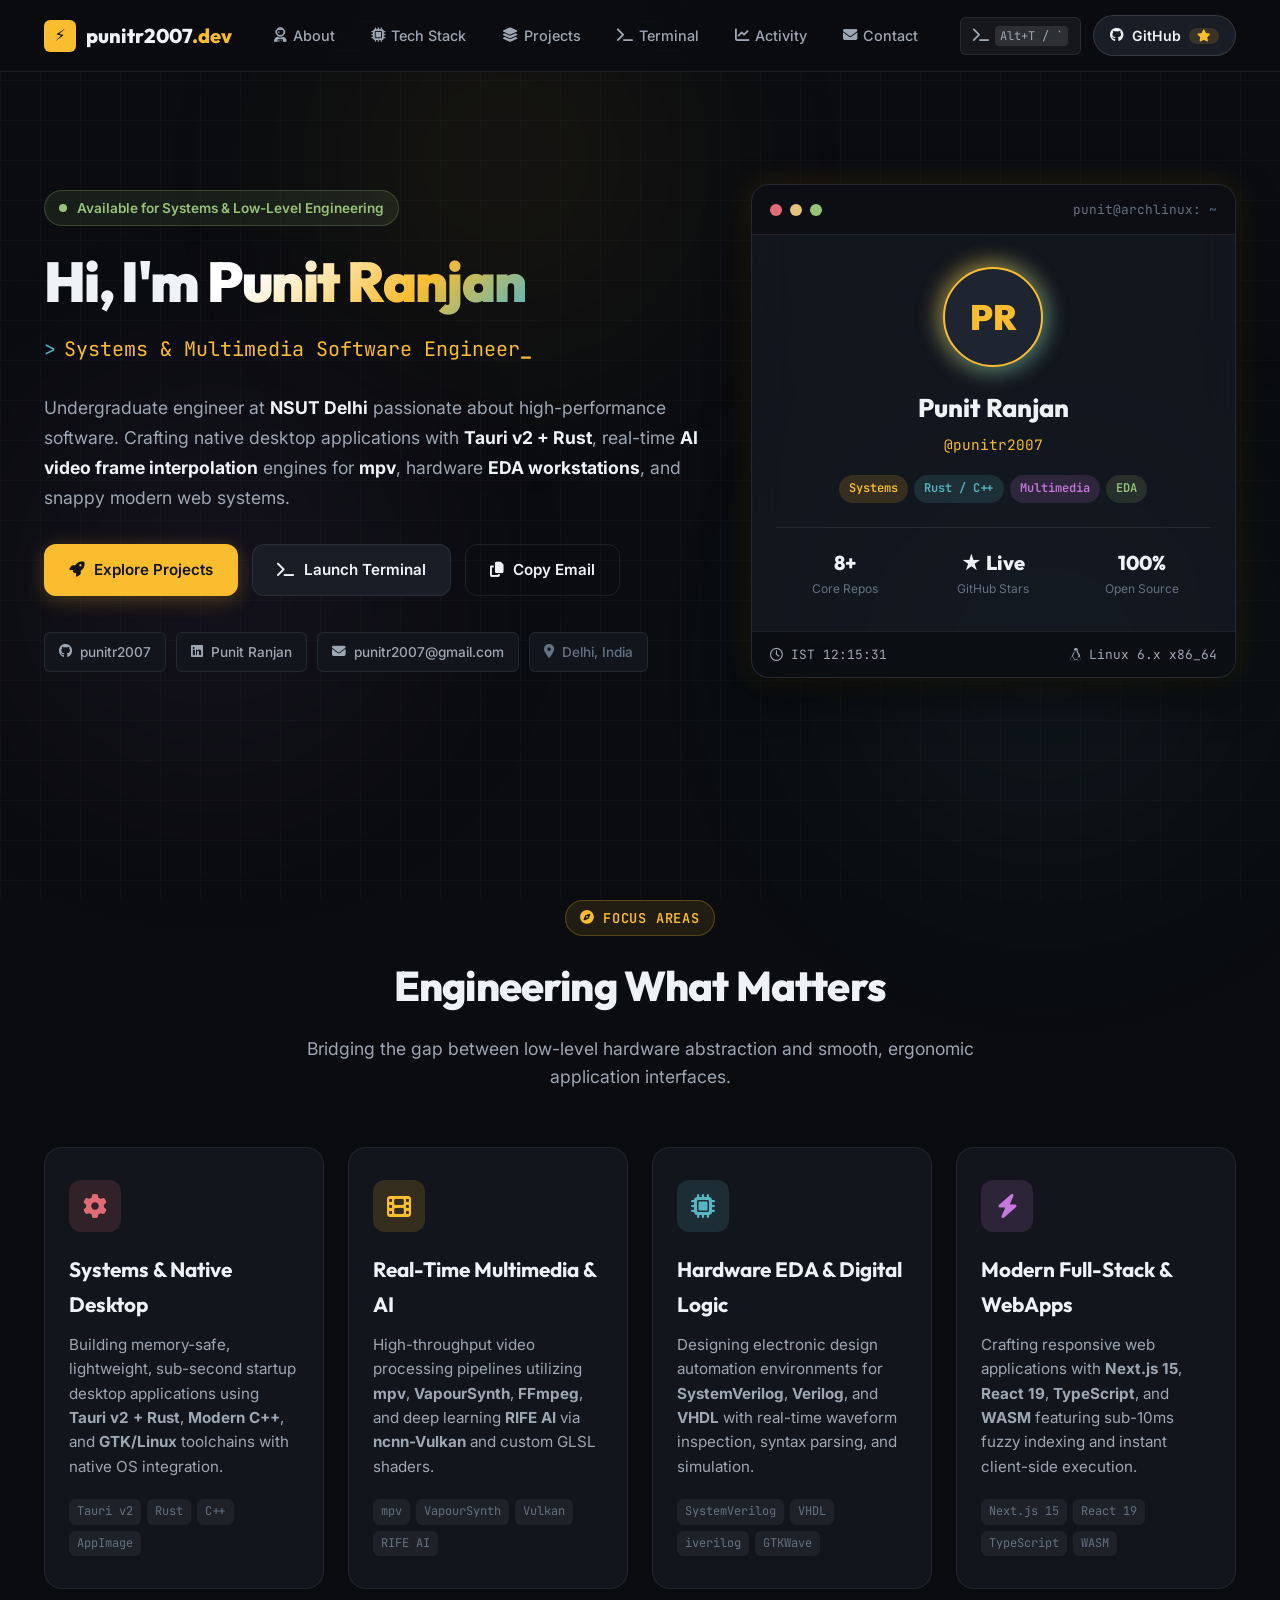
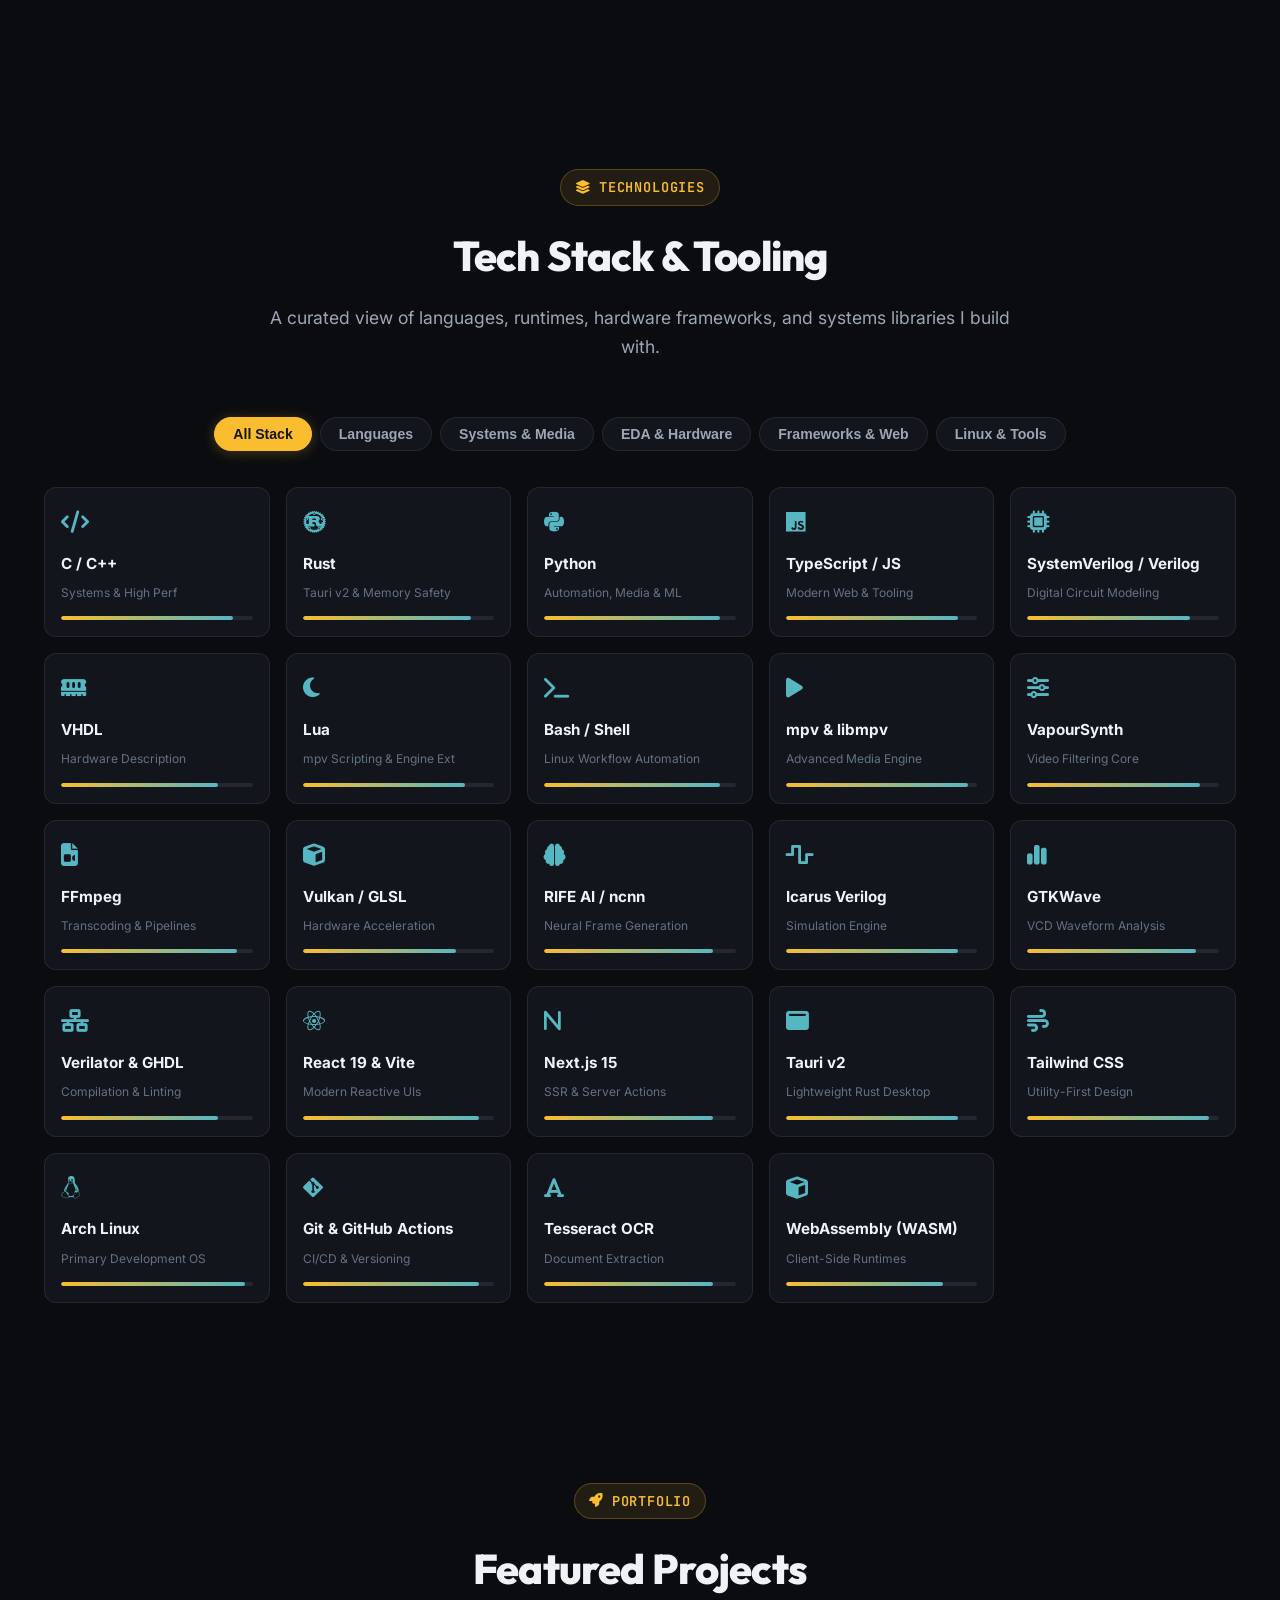
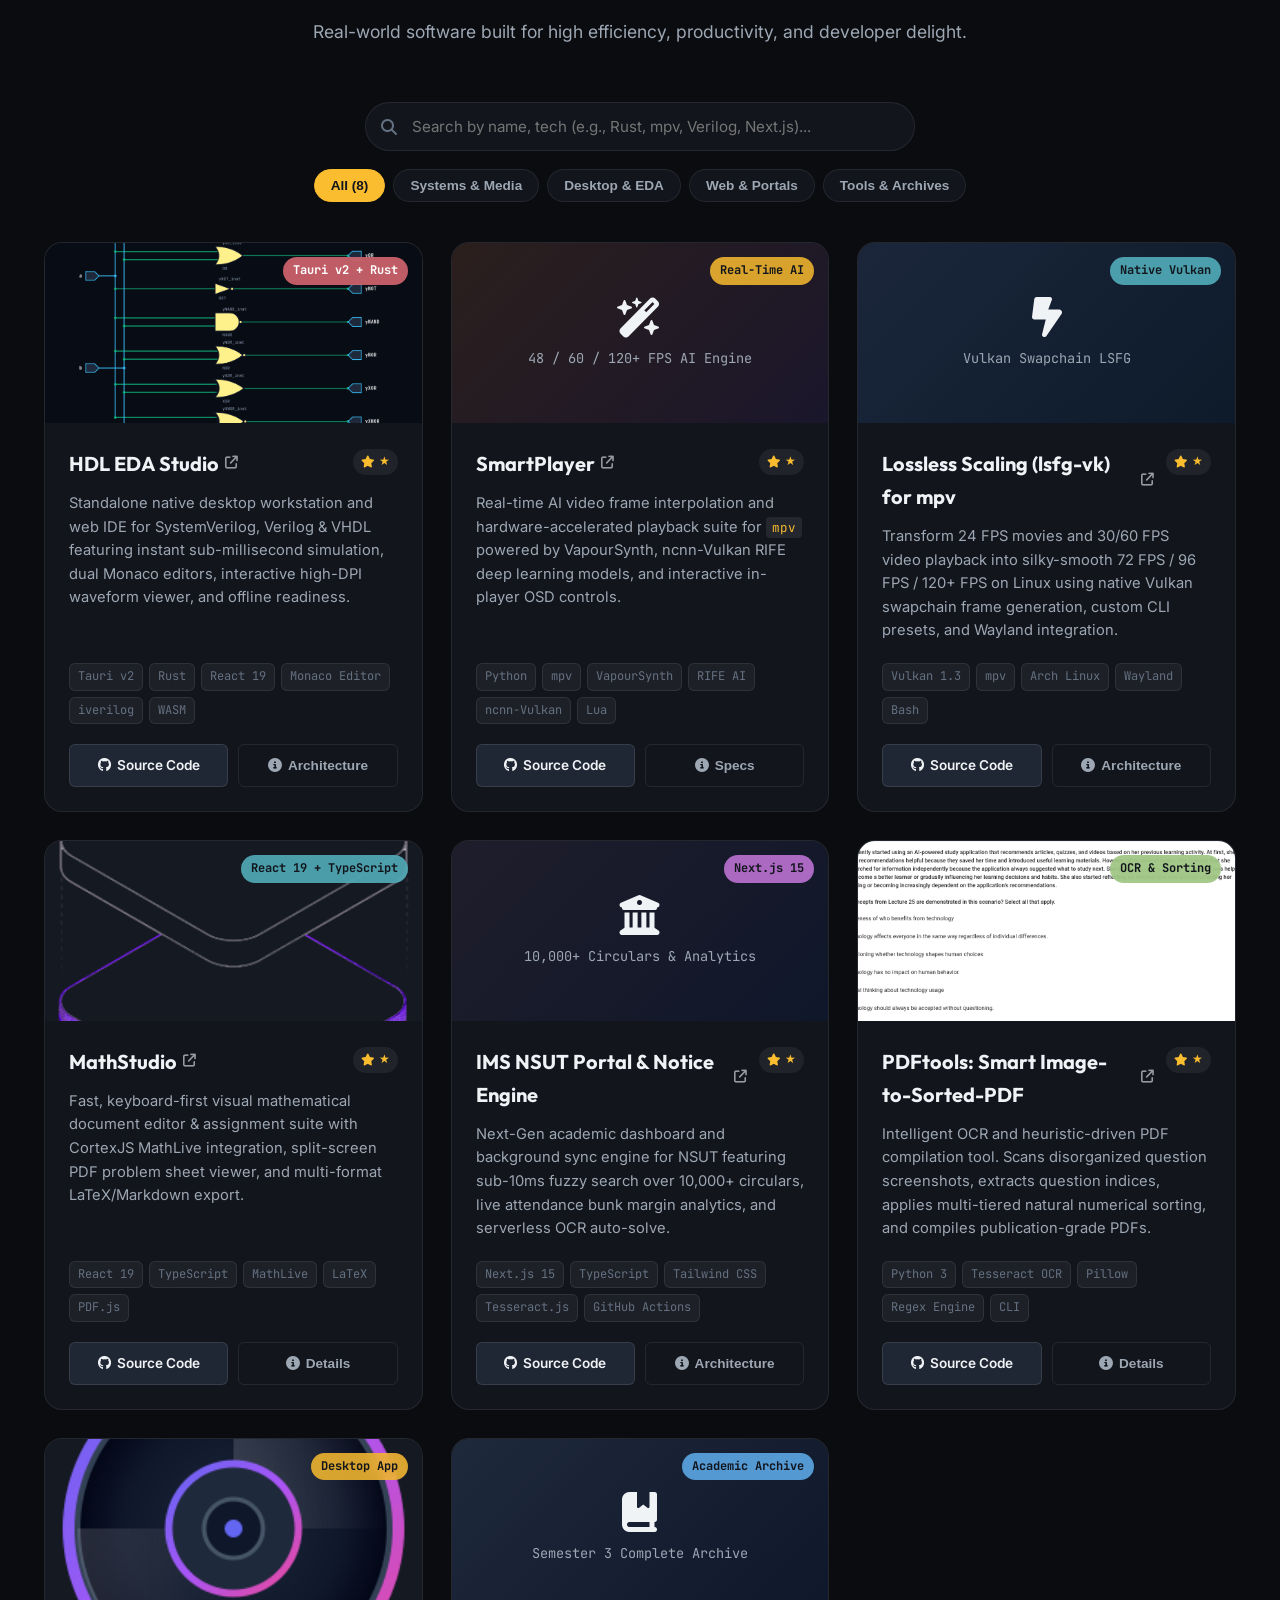
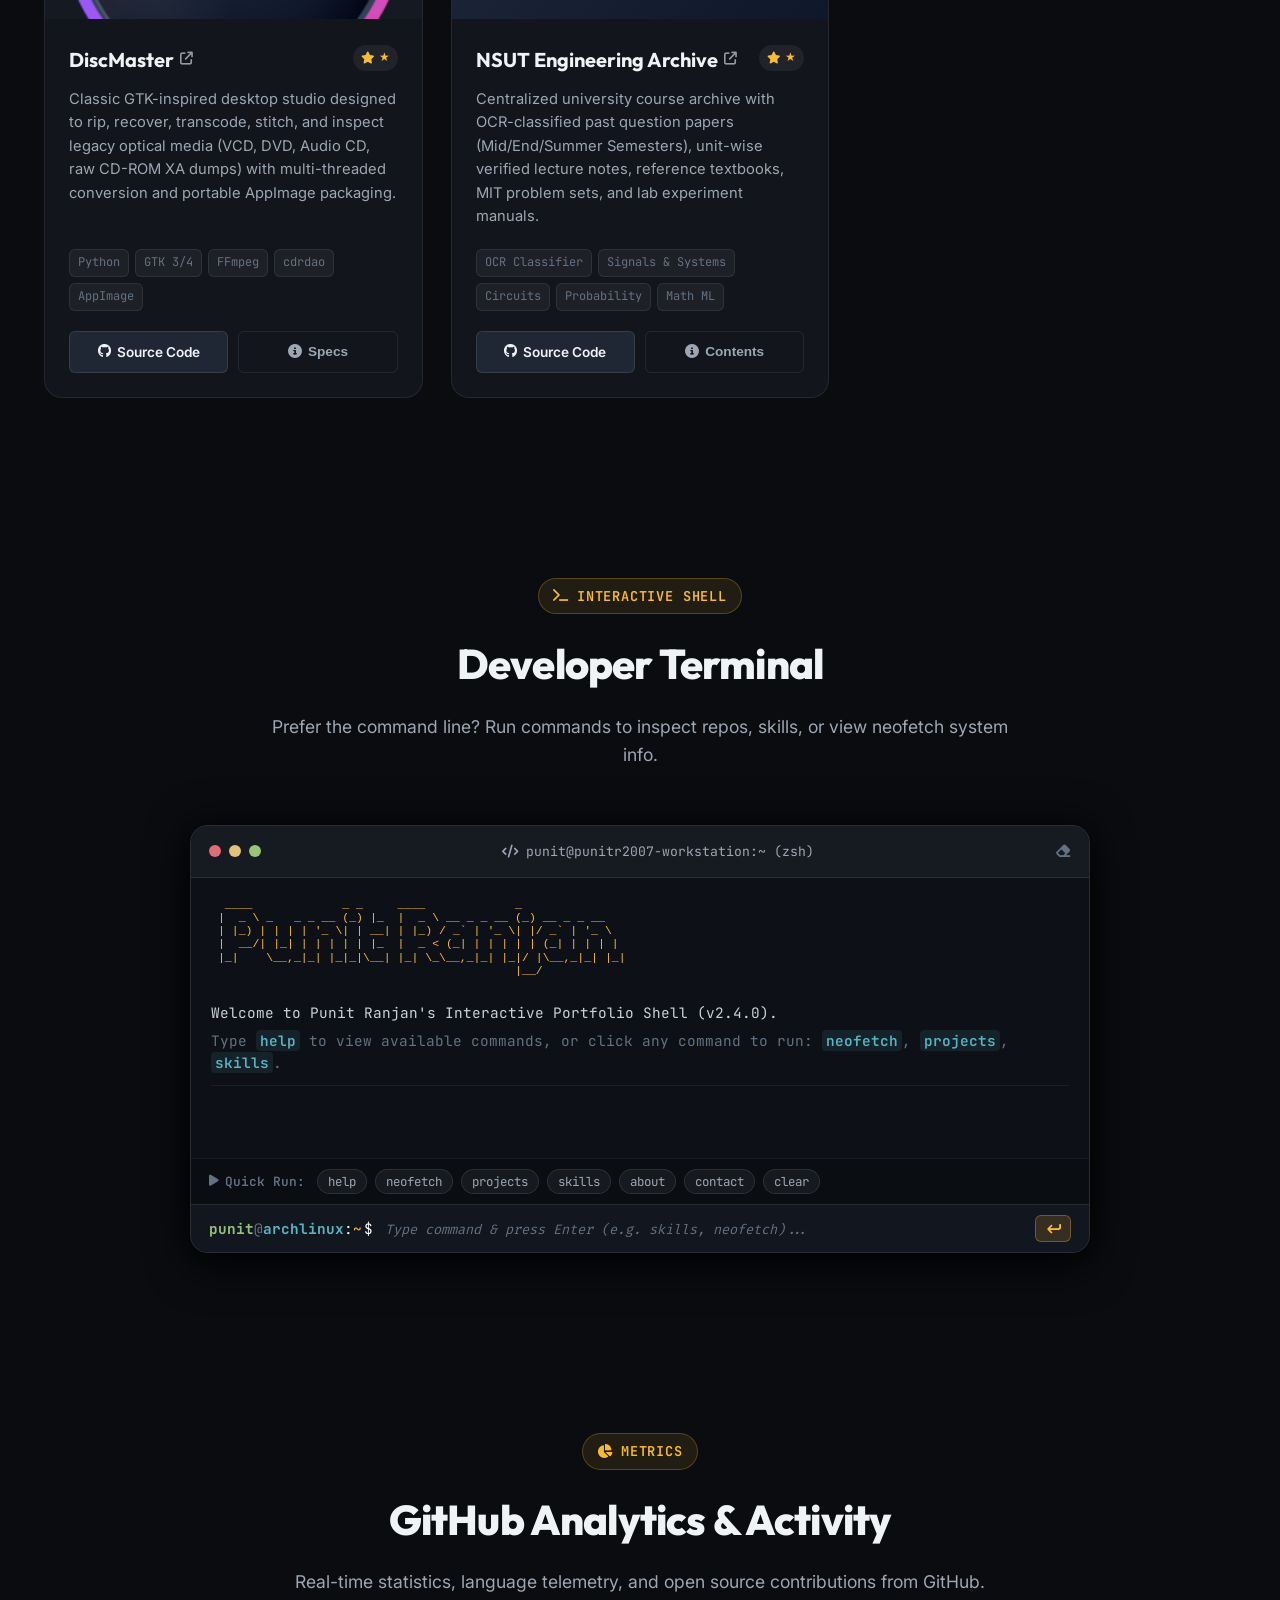
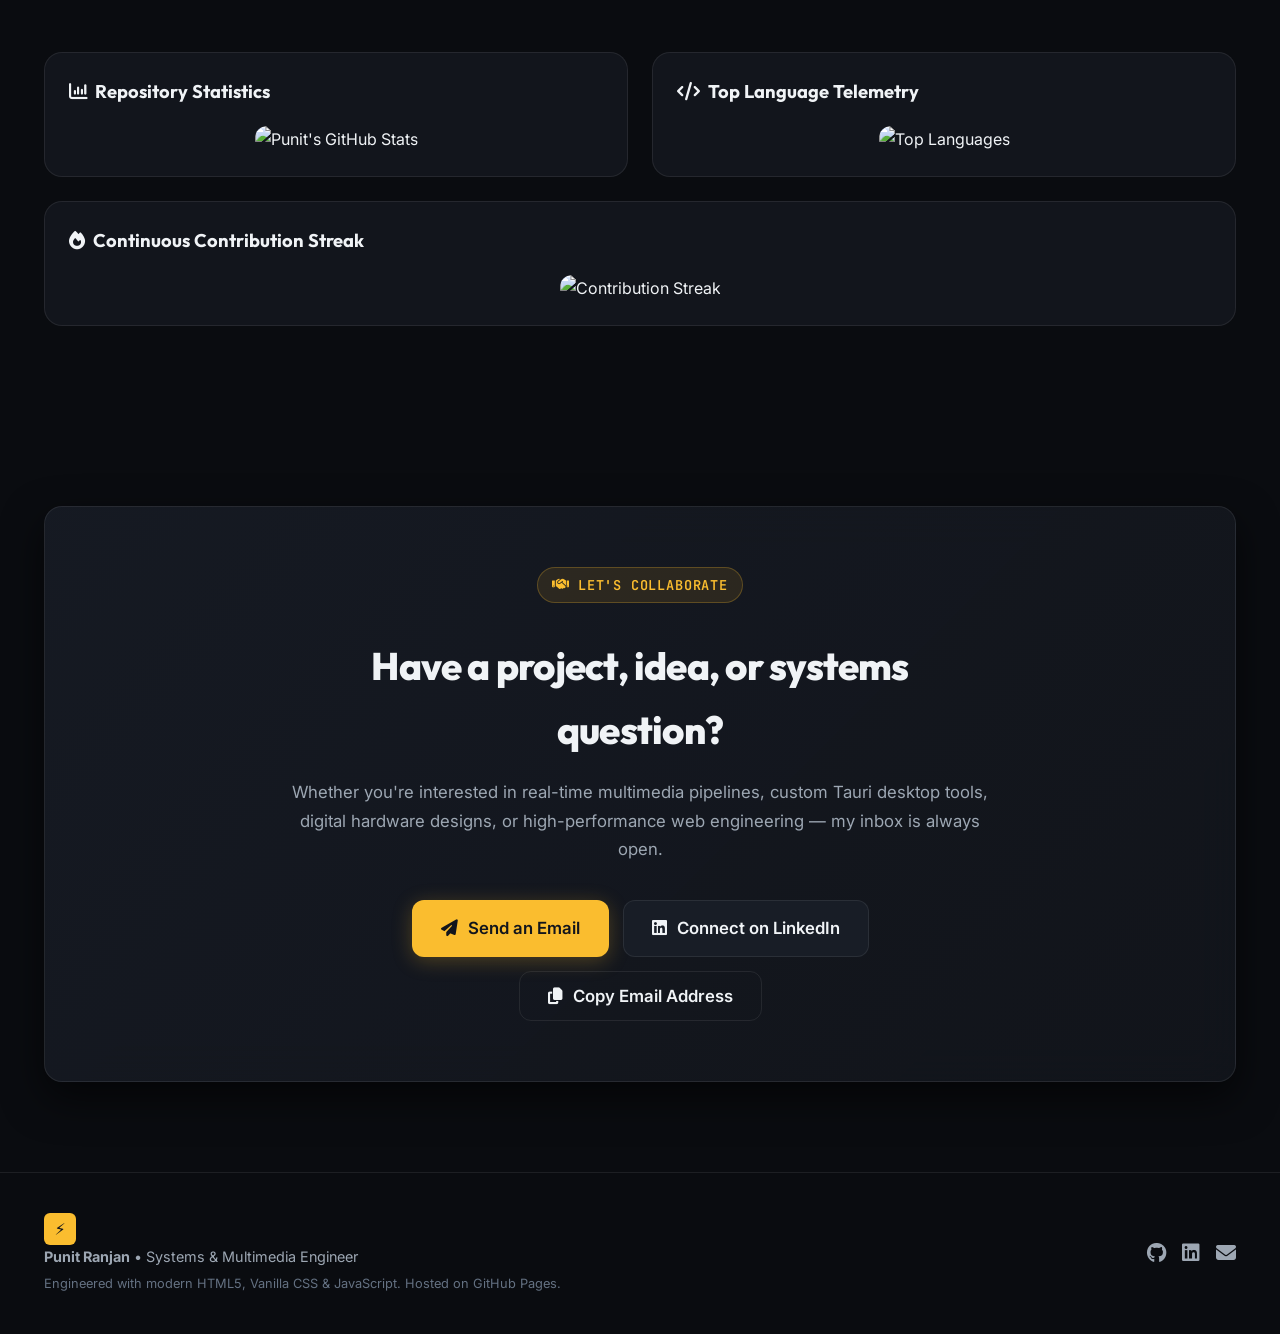
==== commit 5193e517: "Fix terminal execution with form submit, quick-run pills, multiple safe shortcuts (Alt+T / tilde), a" ====
--- a/index.html
+++ b/index.html
@@ -51,9 +51,9 @@
       </nav>
 
       <div class="nav-actions">
-        <button id="terminalToggleBtn" class="btn-icon" title="Toggle Interactive Terminal (Ctrl+K)" aria-label="Open Terminal">
+        <button id="terminalToggleBtn" class="btn-icon" title="Toggle Interactive Terminal (Alt+T or ` key)" aria-label="Open Terminal">
           <i class="fa-solid fa-terminal"></i>
-          <span class="kbd-hint">^K</span>
+          <span class="kbd-hint">Alt+T / `</span>
         </button>
         <a href="https://github.com/punitr2007" target="_blank" rel="noopener noreferrer" class="btn-github-pill" aria-label="GitHub Profile">
           <i class="fa-brands fa-github"></i>
@@ -889,15 +889,31 @@
               Welcome to Punit Ranjan's Interactive Portfolio Shell (v2.4.0).
             </div>
             <div class="term-line text-dim">
-              Type <span class="term-cmd">help</span> to view available commands, or try <span class="term-cmd">neofetch</span>, <span class="term-cmd">projects</span>, or <span class="term-cmd">skills</span>.
+              Type <span class="term-cmd" data-cmd="help">help</span> to view available commands, or click any command to run: <span class="term-cmd" data-cmd="neofetch">neofetch</span>, <span class="term-cmd" data-cmd="projects">projects</span>, <span class="term-cmd" data-cmd="skills">skills</span>.
             </div>
             <div class="term-divider"></div>
           </div>
 
-          <div class="terminal-input-row">
-            <span class="prompt-user">punit</span><span class="prompt-at">@</span><span class="prompt-host">archlinux</span>:<span class="prompt-path">~</span><span class="prompt-char">$</span>
-            <input type="text" id="terminalInput" autocomplete="off" spellcheck="false" placeholder="Type a command (e.g. help, projects, neofetch, contact)..." />
-          </div>
+          <div class="terminal-quick-chips">
+            <span class="chips-label"><i class="fa-solid fa-play"></i> Quick Run:</span>
+            <button type="button" class="term-chip" data-cmd="help">help</button>
+            <button type="button" class="term-chip" data-cmd="neofetch">neofetch</button>
+            <button type="button" class="term-chip" data-cmd="projects">projects</button>
+            <button type="button" class="term-chip" data-cmd="skills">skills</button>
+            <button type="button" class="term-chip" data-cmd="about">about</button>
+            <button type="button" class="term-chip" data-cmd="contact">contact</button>
+            <button type="button" class="term-chip" data-cmd="clear">clear</button>
+          </div>
+
+          <form id="terminalForm" class="terminal-input-row" autocomplete="off">
+            <label for="terminalInput" class="prompt-label">
+              <span class="prompt-user">punit</span><span class="prompt-at">@</span><span class="prompt-host">archlinux</span>:<span class="prompt-path">~</span><span class="prompt-char">$</span>
+            </label>
+            <input type="text" id="terminalInput" autocomplete="off" autocorrect="off" autocapitalize="off" spellcheck="false" placeholder="Type command &amp; press Enter (e.g. skills, neofetch)..." />
+            <button type="submit" class="term-run-btn" title="Run command (Enter)">
+              <i class="fa-solid fa-arrow-turn-down fa-rotate-90"></i>
+            </button>
+          </form>
         </div>
       </div>
     </section>
--- a/style.css
+++ b/style.css
@@ -1298,6 +1298,17 @@
 .term-cmd {
   color: var(--accent-cyan);
   font-weight: 600;
+  cursor: pointer;
+  padding: 1px 4px;
+  border-radius: 4px;
+  background: rgba(86, 182, 194, 0.1);
+  transition: var(--transition-fast);
+}
+
+.term-cmd:hover {
+  background: var(--accent-cyan);
+  color: #12151c;
+  text-decoration: none;
 }
 
 .term-divider {
@@ -1306,20 +1317,67 @@
   margin: 12px 0;
 }
 
+.terminal-quick-chips {
+  display: flex;
+  flex-wrap: wrap;
+  align-items: center;
+  gap: 8px;
+  padding: 10px 18px;
+  background: rgba(0, 0, 0, 0.25);
+  border-top: 1px solid rgba(255, 255, 255, 0.06);
+  font-size: 0.8rem;
+}
+
+.chips-label {
+  color: var(--text-muted);
+  font-weight: 600;
+  display: flex;
+  align-items: center;
+  gap: 6px;
+  margin-right: 4px;
+}
+
+.term-chip {
+  background: rgba(255, 255, 255, 0.05);
+  border: 1px solid rgba(255, 255, 255, 0.1);
+  color: var(--text-secondary);
+  font-family: var(--font-mono);
+  font-size: 0.78rem;
+  padding: 3px 10px;
+  border-radius: var(--radius-full);
+  cursor: pointer;
+  transition: var(--transition-fast);
+}
+
+.term-chip:hover {
+  background: rgba(250, 189, 47, 0.15);
+  border-color: var(--accent-amber);
+  color: var(--accent-amber);
+  transform: translateY(-1px);
+}
+
 .terminal-input-row {
   display: flex;
   align-items: center;
-  padding: 12px 20px;
+  padding: 10px 18px;
   background: #12161f;
   border-top: 1px solid rgba(255, 255, 255, 0.08);
   font-size: 0.9rem;
+  gap: 8px;
+}
+
+.prompt-label {
+  display: flex;
+  align-items: center;
+  cursor: text;
+  user-select: none;
 }
 
 .prompt-user { color: var(--accent-emerald); font-weight: 700; }
 .prompt-at { color: var(--text-muted); }
 .prompt-host { color: var(--accent-cyan); font-weight: 700; }
 .prompt-path { color: var(--accent-amber); }
-.prompt-char { color: #fff; margin: 0 8px 0 2px; }
+.prompt-char { color: #fff; margin: 0 4px 0 2px; }
 
 .terminal-input-row input {
   flex-grow: 1;
@@ -1329,6 +1387,32 @@
   font-family: var(--font-mono);
   font-size: 0.9rem;
   color: #fff;
+  padding: 4px 0;
+}
+
+.terminal-input-row input::placeholder {
+  color: var(--text-muted);
+  font-style: italic;
+  font-size: 0.85rem;
+}
+
+.term-run-btn {
+  background: rgba(250, 189, 47, 0.15);
+  border: 1px solid rgba(250, 189, 47, 0.3);
+  color: var(--accent-amber);
+  padding: 6px 12px;
+  border-radius: var(--radius-sm);
+  cursor: pointer;
+  font-size: 0.85rem;
+  display: flex;
+  align-items: center;
+  justify-content: center;
+  transition: var(--transition-fast);
+}
+
+.term-run-btn:hover {
+  background: var(--accent-amber);
+  color: #12151c;
 }
 
 /* Analytics Section */
